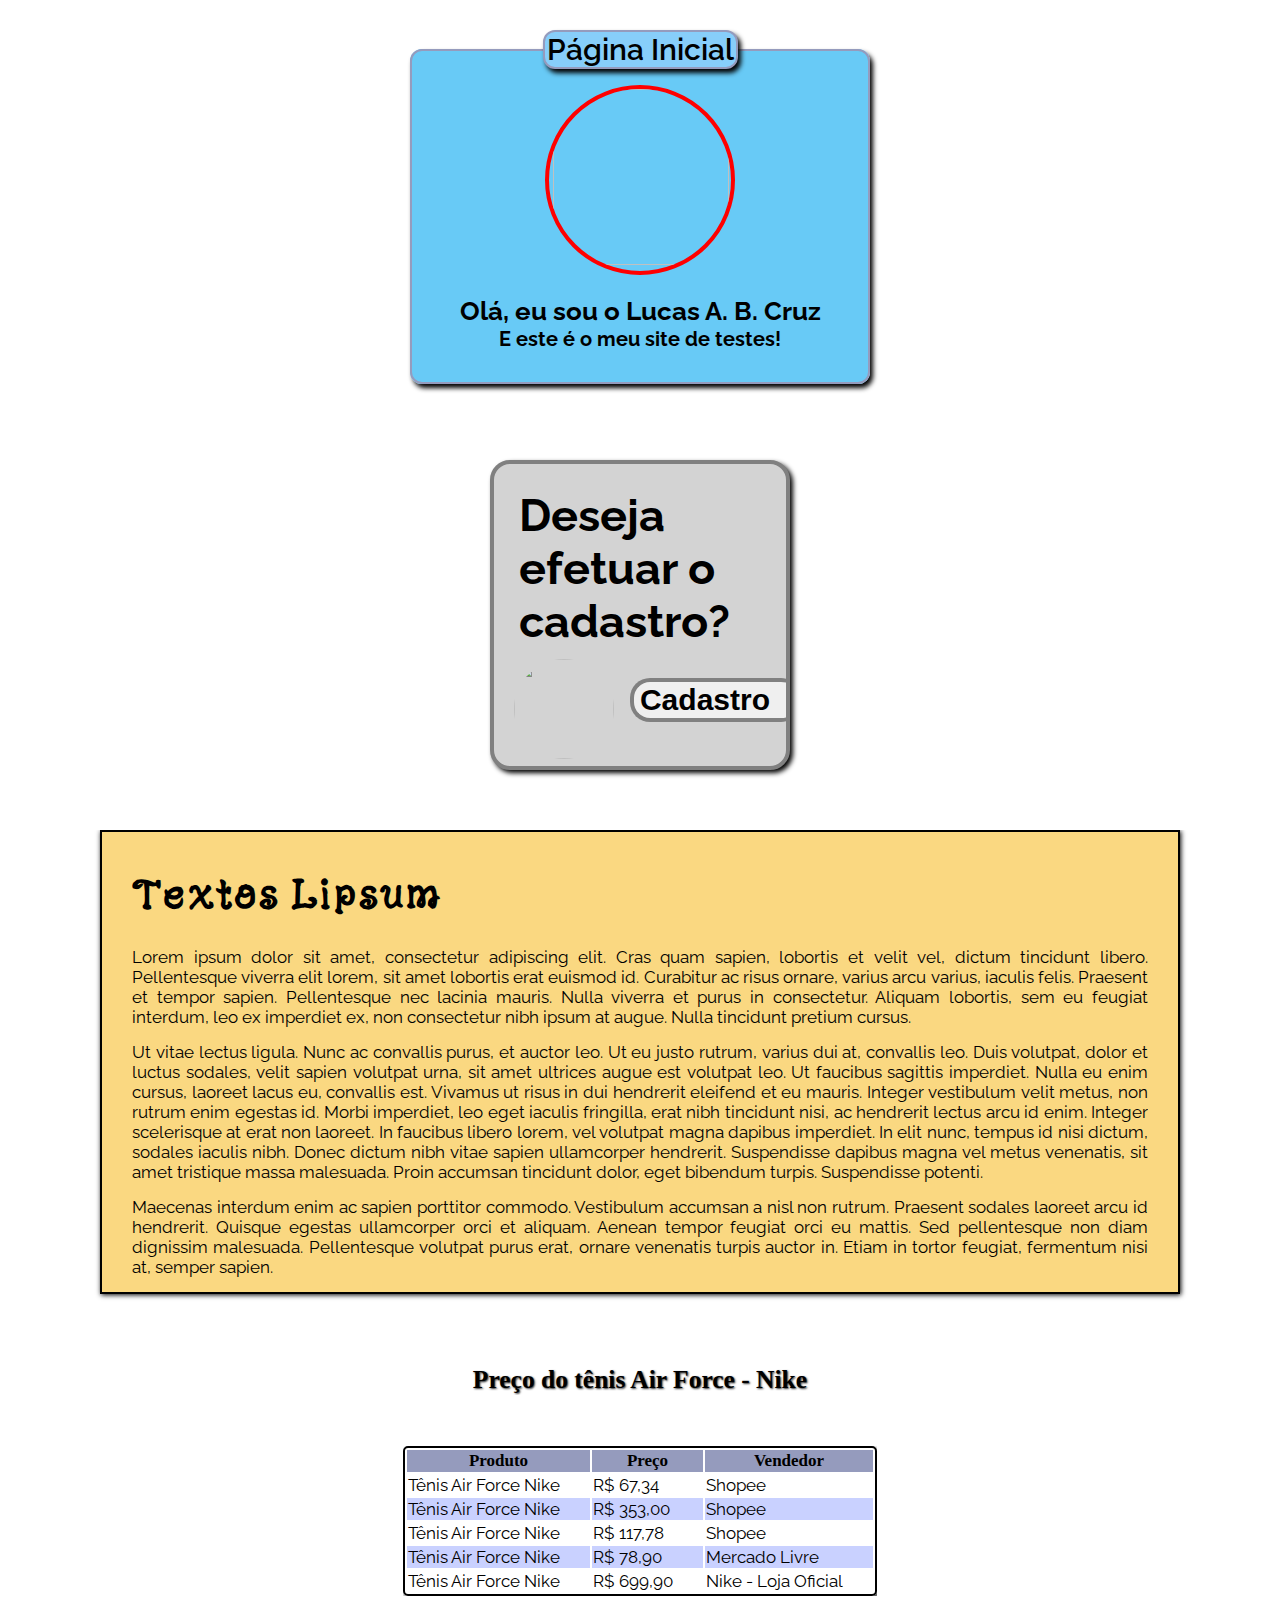
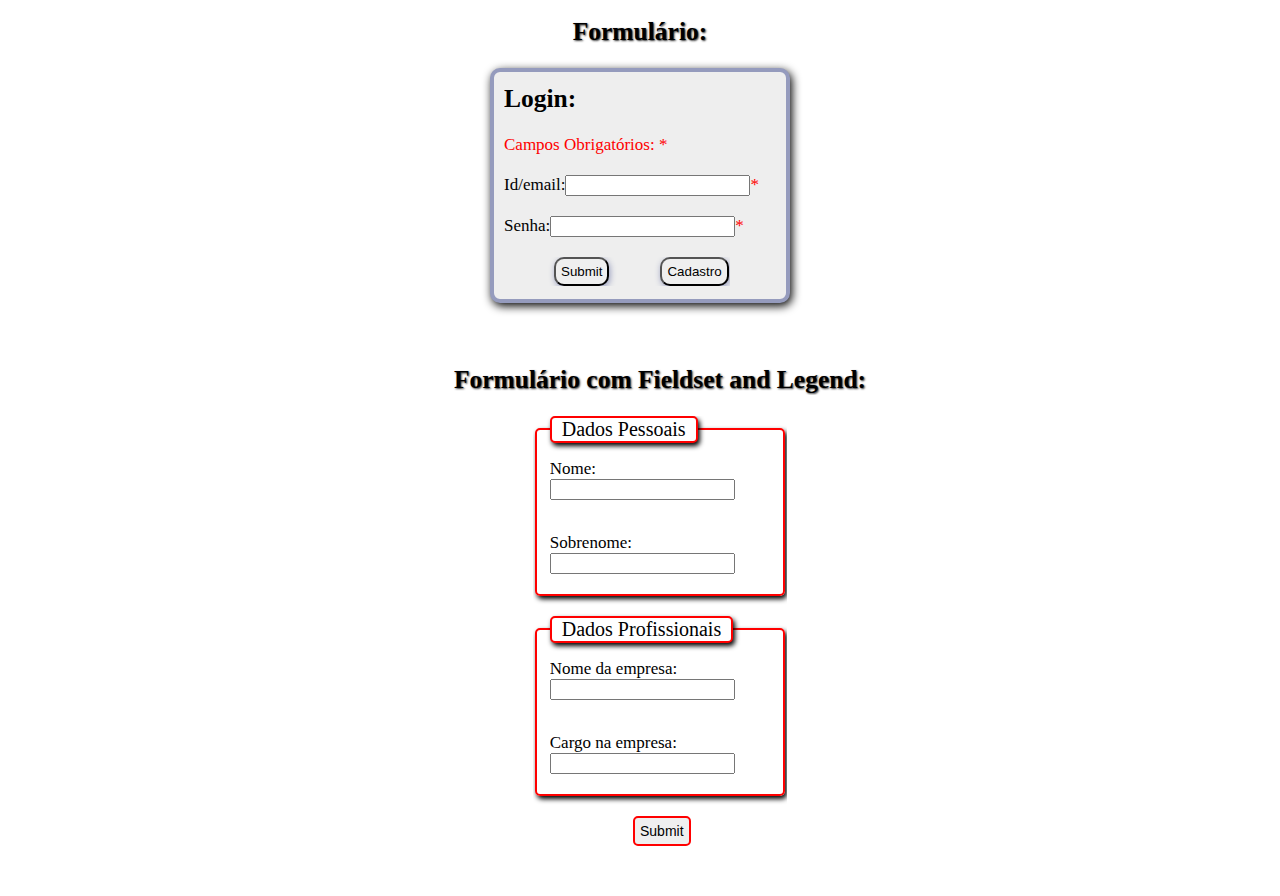
==== index.html @ c2967586 "Add files via upload" ====
<!DOCTYPE html>
<html lang="en">
<head>
    <meta charset="UTF-8">
    <meta http-equiv="X-UA-Compatible" content="IE=edge">
    <meta name="viewport" content="width=device-width, initial-scale=1.0">
    <link rel="stylesheet" href="../assets/css/style.css">
    <title>Página Inicial </title>
</head>
<body>
    <header>
        <div class="header-area">
                <div class="header-avatar">
                    <fieldset>
                        <legend>Página Inicial</legend>
                        <div class="avatar-info-area">
                            <div class="avatar-info">
                                <h5>Redes Sociais:</h5>
                                <p>Twiter: <a href="https://twitter.com/LucasAlexsan1" target="_blank">@lucas.alexsan1</a><br>
                                Insta: <a href="https://www.instagram.com/lucas_alexsander1/" target="_blank">Lucas_Alexsander1</a> <br>
                                Facebook: <a href="https://www.facebook.com/lukas.barbosa.655">Lucas Barbosa</a></p>
                            </div>
                            <div class="avatar-image">
                                <img src="../assets/image/Avatar.png" alt="">
                            </div>
                        </div>
                        <h2>Olá, eu sou o Lucas A. B. Cruz</h2>
                        <h3>E este é o meu site de testes!</h3>
                    </fieldset>
                </div>
        </div>
    </header>

    <section class="page-cadastro-area">
        <div class="page-cadastro">
            <div class="cadastro-info">
                <h1>Deseja efetuar o cadastro?</h1>
                <div class="cadastro-image">
                        <a href="https://github.com/LucasAlexsander" target="_blank"><img src="../assets/image/logo.png" alt=""></a>
                </div>                
                <button><a href="page2.html">Cadastro&nbsp;&nbsp;&nbsp;</a></button>
            </div>
        </div>
    </section>

    <!-- TEXTO LIPSUM-->
    <section>
        <div class="formatacao">
            <div class="texto">
                <h1>Textos Lipsum</h1>
                <p>Lorem ipsum dolor sit amet, consectetur adipiscing elit. Cras quam sapien, lobortis et velit vel, dictum tincidunt libero. Pellentesque viverra elit lorem, sit amet lobortis erat euismod id. Curabitur ac risus ornare, varius arcu varius, iaculis felis. Praesent et tempor sapien. Pellentesque nec lacinia mauris. Nulla viverra et purus in consectetur. Aliquam lobortis, sem eu feugiat interdum, leo ex imperdiet ex, non consectetur nibh ipsum at augue. Nulla tincidunt pretium cursus.</p>
                <p>Ut vitae lectus ligula. Nunc ac convallis purus, et auctor leo. Ut eu justo rutrum, varius dui at, convallis leo. Duis volutpat, dolor et luctus sodales, velit sapien volutpat urna, sit amet ultrices augue est volutpat leo. Ut faucibus sagittis imperdiet. Nulla eu enim cursus, laoreet lacus eu, convallis est. Vivamus ut risus in dui hendrerit eleifend et eu mauris. Integer vestibulum velit metus, non rutrum enim egestas id. Morbi imperdiet, leo eget iaculis fringilla, erat nibh tincidunt nisi, ac hendrerit lectus arcu id enim. Integer scelerisque at erat non laoreet. In faucibus libero lorem, vel volutpat magna dapibus imperdiet. In elit nunc, tempus id nisi dictum, sodales iaculis nibh. Donec dictum nibh vitae sapien ullamcorper hendrerit. Suspendisse dapibus magna vel metus venenatis, sit amet tristique massa malesuada. Proin accumsan tincidunt dolor, eget bibendum turpis. Suspendisse potenti.</p>
                <p>Maecenas interdum enim ac sapien porttitor commodo. Vestibulum accumsan a nisl non rutrum. Praesent sodales laoreet arcu id hendrerit. Quisque egestas ullamcorper orci et aliquam. Aenean tempor feugiat orci eu mattis. Sed pellentesque non diam dignissim malesuada. Pellentesque volutpat purus erat, ornare venenatis turpis auctor in. Etiam in tortor feugiat, fermentum nisi at, semper sapien.</p>
            </div>
        </div>
    </section>

    <!--DADOS DE SAPATOS-->
    <section class="tabela">
        <div class="subtitulo">
            <h2>Preço do tênis Air Force - Nike</h2>
        </div>
        <div class="tabela-area">
            <div class="tabela-dados">
                <table>
                    <thead>
                        <tr>
                            <th>Produto</th>
                            <th>Preço</th>
                            <th>Vendedor</th>
                        </tr>
                    </thead>
                    <tbody>
                        <tr>
                            <td>Tênis Air Force Nike</td>
                            <td>R$ 67,34</td>
                            <td>Shopee</td>
                        </tr>
                        <tr>
                            <td>Tênis Air Force Nike</td>
                            <td>R$ 353,00</td>
                            <td>Shopee</td>
                        </tr>                    <tr>
                            <td>Tênis Air Force Nike</td>
                            <td>R$ 117,78</td>
                            <td>Shopee</td>
                        </tr>
                        <tr>
                            <td>Tênis Air Force Nike</td>
                            <td>R$ 78,90</td>
                            <td>Mercado Livre</td>
                        </tr>
                        <tr>
                            <td>Tênis Air Force Nike</td>
                            <td>R$ 699,90</td>
                            <td>Nike - Loja Oficial</td>
                        </tr>
                    </tbody>
                </table>
            </div>
        </div>
    </section>

    <!--FORMULARIO-->
    <section class="formulario">
        <div class="subtitulo">
            <h2>Formulário:</h2>
        </div>
        <div class="formulario-area">
            <div class="area-login">
                <form action="">
                    <h2>Login:</h2>
                    <span>Campos Obrigatórios: *</span>
                    <br><br>                
                    Id/email:<input type="text" name="login" id="login"><span>*</span>
                    <br><br>                       
                    Senha:<input type="password" id="password" name="password"><span>*</span>
                    <br><br>
                    <div class="submit">
                        <input class="button" type="submit">
                        <a href="page2.html"><button class="button">Cadastro</button></a>
                    </div>                     
                </form>
               </div>
        </div>
    </section>

    <!--FIELSET AND LEGEND-->
    <section class="form-area">
        <h2 class="subtitulo">Formulário com Fieldset and Legend:</h2>
        <div class="form-layout">
            <form action="">
                <fieldset>
                    <legend>Dados Pessoais</legend>
                    <label>
                        Nome: <br>
                        <input type="text" name="name" id="name" required minlength="2">
                    </label><br>
                    <label>
                        Sobrenome: <br>
                        <input type="text" name="lastname" id="lastname" required minlength="2">
                    </label>
                </fieldset>
                <fieldset>
                    <legend>Dados Profissionais</legend>
                    <label>
                        Nome da empresa: <br>
                        <input type="text" name="companyname" id="companyname">
                    </label><br>
                    <label>
                        Cargo na empresa: <br>
                        <input type="text" name="companyjobtitle" id="companyjobtitle">
                    </label>
                </fieldset>
                <input type="submit" name="" id="">
            </form>
        </div>
    </section>
</body>
</html>
---- assets/css/style.css ----
@import url('https://fonts.googleapis.com/css2?family=Raleway:wght@400;600;800&family=Yuji+Mai&display=swap');
* {
    box-sizing: border-box;
    overflow-x: hidden;
}
body {
    font-size: 17px;
    margin: 0;
    padding: 0;    
    font-family: 'Raleway' sans-serif;
}


/*COMEÇO DA PÁGINA*/
.header-area {
    width: 600px;
    height: 500px;
    margin: auto;
}

.header-avatar {
    display: flex;
    flex-direction: column;
    margin: auto;
    width: 500px;
    padding-top: 10px;
}

.header-avatar legend,
.header-avatar fieldset {    
    border: 2px solid #959BBD;
    background-color: #68caf6;    
    box-shadow: 3px 4px 5px black;
    border-radius: 12px;
}
.header-avatar fieldset {
    margin: 20px;
    display: flex;
    flex-direction: column;    
}
.header-avatar legend {
    margin: auto;
    padding: -30px 0px;   
    align-items: center;
    justify-content: center;
    background-color: lightskyblue;    
    font-size: 30px;
    font-family: 'Raleway', sans-serif;
    font-weight: 600;
    margin-bottom: 10px;
}


.avatar-info-area {
    width: 190px;
    height: 190px;
    border: 4px solid red;
    border-radius: 100px;
    display: flex;
    margin: auto;
    justify-content: center;
}
.avatar-info {
    flex-direction: column;
    position: absolute;   
    background: rgba(0, 0, 0, 0.7);
    border-radius: 100px;
    justify-content: center;
    margin-left: 1px;
    width: 182px;
    height: 182px;
    color: white;
    opacity: 0;
    cursor: pointer;
}
.avatar-info h5 {
    margin-left: 5px;
    text-align: center;
    justify-content: center;
    font-size: 19px;
    margin-top: 40px;
    font-family: 'Raleway', sans-serif;
}
.avatar-info p {
    margin-top: -25px;    
    text-align: center;
    margin-left: -2px;
    font-size: 14px;
    color: white;    
    font-family: 'Raleway', sans-serif;
    line-height: 20px;
}
.avatar-image img{
    width: 176px;
    height: 176px;
    margin-left: 1px;
}
.avatar-info-area:hover .avatar-info{
    opacity: 1;
}
.header-avatar h3 {
    margin-top: -20px;
}
.header-avatar h2, h3 {
    text-align: center;
    font-family: 'Raleway', sans-serif;
}
.header-area .avatar-info a {
    color: white;
}


/*PÁGINA DE CADASTRO*/
.page-cadastro-area {
    display: flex;
    flex-direction: column;
    width: 300px;
    height: 310px;
    background-color: lightgrey;
    border: 4px solid grey;
    border-radius: 20px;
    margin: auto;
    margin-bottom: 60px;
    margin-top: -40px;
    box-shadow: 3px 3px 5px black;
}

.cadastro-image img {
    margin-left: 20px ;
    margin-top: -30px;
}

.page-cadastro h1 {
    font-family: 'Raleway', sans-serif;
    font-size: 45px;
    justify-content: center;
    margin: 25px;
    margin-bottom: 0;
}
.cadastro-image {
    display: flex;
    flex-direction: column;
    width: auto;
    height: auto;
    margin-top: 10px;
}
.cadastro-image img {
    width: 100px;
    height: 100px;
    margin-top: 1px;
    float: left;
    border-radius: 50px;
}

.cadastro-info button {
    font-family: 'Relaway', sans-serif;
    font-weight: 600;
    font-size: 30px;
    border: 4px solid grey;
    border-right: none;
    border-radius: 20px;
    margin-top: 30px;
    margin-right: -15px;
    float: right;
}
.cadastro-info button:hover {
    background-color: darkgray;
    font-size: 31px;
}
.cadastro-image {
    display: inline-block;
}

.page-cadastro-area .page-cadastro a {
    text-decoration: none;
    color: black;
}
















/*TEXTO LIPSUM*/

.formatacao {
    display: flex;
    flex-direction: column;  
    background-color: #FAD881;
    border: 2px solid #000;
    box-shadow: 1px 1px 5px black;
    margin: 0px 100px;
    margin-bottom: 10px;
}

.texto {
    margin: 0px 30px;
}

h1 {
    font-family: 'Yuji Mai', serif;
    font-size: 40px;    
    margin-top: 30px;
}

p {
    font-family: 'Raleway', sans-serif;
    font-size: 17px;
    text-align: justify;
    margin-top: 3px;
    margin-bottom: 15px;
    color: black;
}

.subtitulo {
    text-align: center;
    font-family: 'Yuji Mai' serif;
    text-shadow: 1px 1px 2px #333;
}


/*TABELA*/
.tabela {
    margin-top: 40px;
}
.tabela-area {
    display: flex;
    margin-top: 30px;
    justify-content: center; /*Alinhas horizontalmente*/
}
.tabela-area td {
    padding-right: 30px;
}

td {
    font-family: 'Raleway', sans-serif;
}
table {
    border: 2px solid #000;
    border-radius: 5px;
    box-shadow: 2px 3px 5px #333;
}
thead th{
    background-color: #959BBD;
}
tbody tr:nth-child(even) {
    background-color: #C9D1FF;
}


/*FORMULARIO*/
.formulario {
    display: grid;
    justify-content: center;
}

.formulario-area {
    width: 300px;
    height: 235px;
    background-color: #eee;
    border: 1px solid #999;
    box-shadow: 2px 3px 10px black;
    margin-bottom: 40px;    
    border: 4px solid #959BBD;
    border-radius: 10px;
}

.area-login {
    grid-template-columns: repeat(2, 1fr);
    margin: 10px;
    margin-top: -10px;
}

.area-login form .submit {
    display: flex;
}
.area-login form .button {
    margin-left: 50px;
    margin-right: 1px;
    justify-content: center;
    cursor: pointer;
    padding: 5px;
    border-radius: 10px;
    box-shadow: 1px 2px 6px #959BBD;
}

.area-login span {
    color: red;
}



/*FIELDSET AND LEGEND*/
.form-area {
    margin-left: 40px;
}
.form-layout {
    display: flex;
    flex-wrap: wrap;
    justify-content: center;
}
.form-area fieldset {
    border: 2px solid red;
    width: 250px;
    height:180px;
    margin-bottom: 20px;
    border-radius: 5px;
}
.form-area legend {
    border: 2px solid red;
    border-radius: 5px;
    padding: 0px 10px;
    font-size: 20px;
    background-color: white;
}
.form-area legend, fieldset {
    box-shadow: 2px 3px 5px black;
}
.form-area fieldset label {
    display: block;
    margin-bottom: 3px;
    margin-top: 10px;
}
.form-area input[type=submit] {
    padding: 5px;
    font-size: 14px;
    border: 2px solid red;
    border-radius: 5px;
    margin-left: 100px;
    margin-bottom: 50px;
}
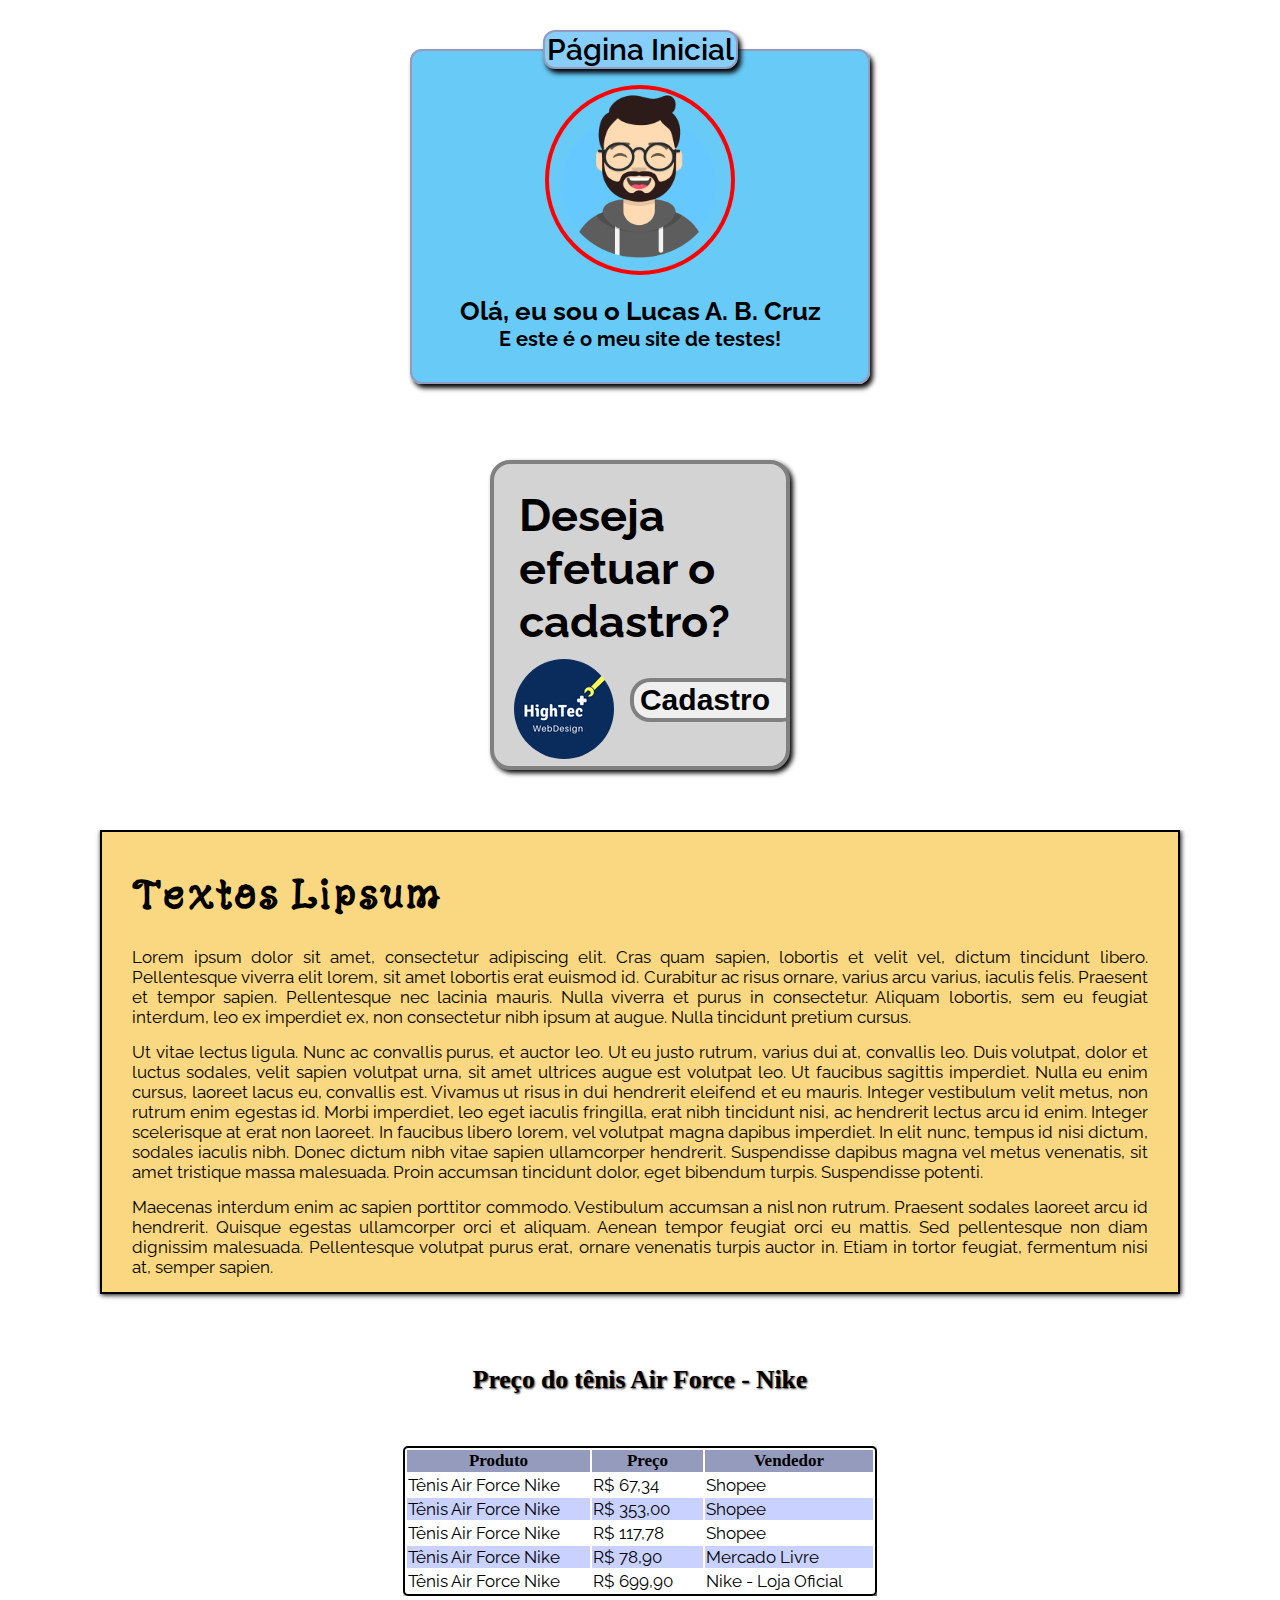
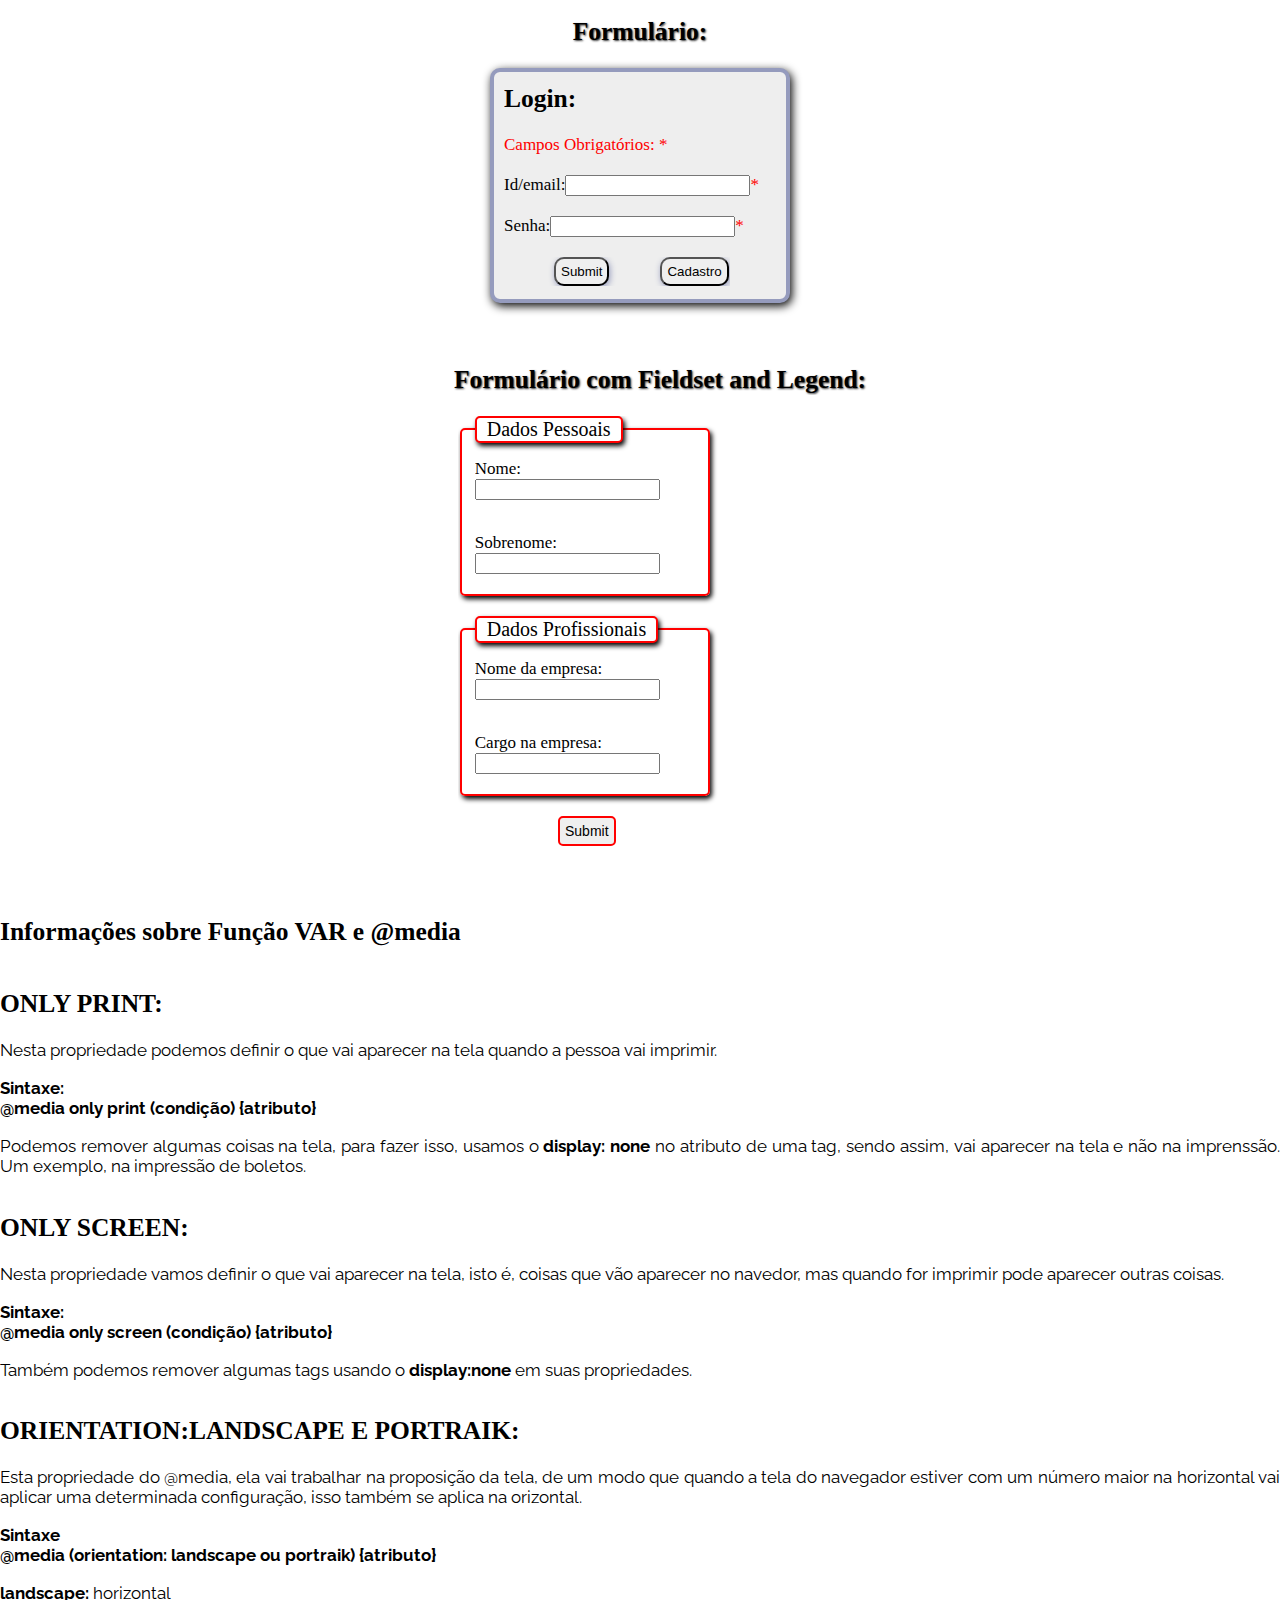
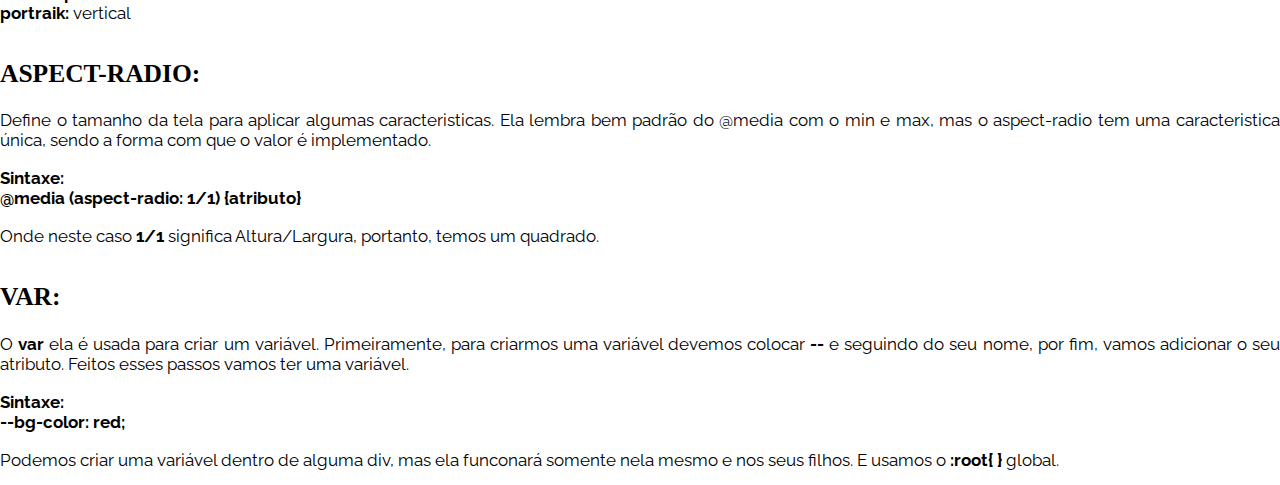
==== commit 0b0d971a: "Add files via upload" ====
--- a/index.html
+++ b/index.html
@@ -4,7 +4,7 @@
     <meta charset="UTF-8">
     <meta http-equiv="X-UA-Compatible" content="IE=edge">
     <meta name="viewport" content="width=device-width, initial-scale=1.0">
-    <link rel="stylesheet" href="../assets/css/style.css">
+    <link rel="stylesheet" href="assets/css/style.css">
     <title>Página Inicial </title>
 </head>
 <body>
@@ -21,7 +21,7 @@
                                 Facebook: <a href="https://www.facebook.com/lukas.barbosa.655">Lucas Barbosa</a></p>
                             </div>
                             <div class="avatar-image">
-                                <img src="../assets/image/Avatar.png" alt="">
+                                <img src="assets/image/Avatar.png" alt="">
                             </div>
                         </div>
                         <h2>Olá, eu sou o Lucas A. B. Cruz</h2>
@@ -36,7 +36,7 @@
             <div class="cadastro-info">
                 <h1>Deseja efetuar o cadastro?</h1>
                 <div class="cadastro-image">
-                        <a href="https://github.com/LucasAlexsander" target="_blank"><img src="../assets/image/logo.png" alt=""></a>
+                        <a href="https://github.com/LucasAlexsander" target="_blank"><img src="assets/image/logo.png" alt=""></a>
                 </div>                
                 <button><a href="page2.html">Cadastro&nbsp;&nbsp;&nbsp;</a></button>
             </div>
@@ -130,7 +130,7 @@
         <h2 class="subtitulo">Formulário com Fieldset and Legend:</h2>
         <div class="form-layout">
             <form action="">
-                <fieldset>
+                <fieldset style="float: left;">
                     <legend>Dados Pessoais</legend>
                     <label>
                         Nome: <br>
@@ -141,7 +141,7 @@
                         <input type="text" name="lastname" id="lastname" required minlength="2">
                     </label>
                 </fieldset>
-                <fieldset>
+                <fieldset style="margin-right: -100px;">
                     <legend>Dados Profissionais</legend>
                     <label>
                         Nome da empresa: <br>
@@ -156,5 +156,65 @@
             </form>
         </div>
     </section>
+
+    <!--FUNÇÃO VAR E @MEDIA-->
+    <section class="function-area-geral">
+        <div class="title">
+            <h2>Informações sobre Função VAR e @media</h2>
+        </div>
+        <div class="function-area">
+            <div class="print">
+                <h2>ONLY PRINT:</h2>
+                <p style="margin-top: 10px;">Nesta propriedade podemos definir o que vai aparecer na tela quando a pessoa vai imprimir.</p>
+                    <div class="formatacao1">
+                        <p><strong>Sintaxe:<br>
+                            @media only print (condição) {atributo}</strong></p>
+                    </div>
+                   <p>Podemos remover algumas coisas na tela, para fazer isso, usamos o <strong>display: none</strong> no atributo de uma tag, sendo assim, vai aparecer na tela e não na imprenssão. Um exemplo, na impressão de boletos.</p>
+            </div>
+
+            <div class="screen">
+                <h2>ONLY SCREEN:</h2>
+                <p style="margin-top: 10px;">Nesta propriedade vamos definir o que vai aparecer na tela, isto é, coisas que vão aparecer no navedor, mas quando for imprimir pode aparecer outras coisas.</p>
+                <div class="formatacao1">
+                    <p><strong>Sintaxe:<br>
+                    @media only screen (condição) {atributo}</strong></p>
+                </div>
+                <p>Também podemos remover algumas tags usando o <strong>display:none</strong> em suas propriedades.</p>
+
+            </div>
+
+            <div class="landscape">
+                <h2>ORIENTATION:LANDSCAPE E PORTRAIK:</h2>
+                <p style="margin-top: 10px;">Esta propriedade do @media, ela vai trabalhar na proposição da tela, de um modo que quando a tela do navegador estiver com um número maior na horizontal vai aplicar uma determinada configuração, isso também se aplica na orizontal.</p>
+                <div class="formatacao1">
+                    <p><strong>Sintaxe<br>
+                    @media (orientation: landscape ou portraik) {atributo}</strong></p>
+                </div>
+                <p><strong>landscape:</strong> horizontal <br>
+                <strong>portraik:</strong> vertical</p>
+            </div>
+
+            <div class="aspect">
+                <h2>ASPECT-RADIO:</h2>
+                <p style="margin-top: 10px;">Define o tamanho da tela para aplicar algumas caracteristicas. Ela lembra bem padrão do @media com o min e max, mas o aspect-radio tem uma caracteristica única, sendo a forma com que o valor é implementado.</p>
+                <div class="formatacao1">
+                    <p><strong>Sintaxe: <br>
+                    @media (aspect-radio: 1/1) {atributo}</strong></p>
+                </div>
+                <p>Onde neste caso <strong>1/1</strong> significa Altura/Largura, portanto, temos um quadrado.</p>
+            </div>
+
+            <div class="var">
+                <h2>VAR:</h2>
+                <p style="margin-top: 10px;">O <strong>var</strong> ela é usada para criar um variável. Primeiramente, para criarmos uma variável devemos colocar <strong>--</strong> e seguindo do seu nome, por fim, vamos adicionar o seu atributo. Feitos esses passos vamos ter uma variável.</p>
+                <div class="formatacao1">
+                    <p><strong>Sintaxe: <br>
+                    --bg-color: red;</strong></p>
+                </div>
+                <p>Podemos criar uma variável dentro de alguma div, mas ela funconará somente nela mesmo e nos seus filhos. E usamos o <strong>:root{ }</strong> global.</p>
+            </div>
+        </div>
+    </section>
 </body>
 </html>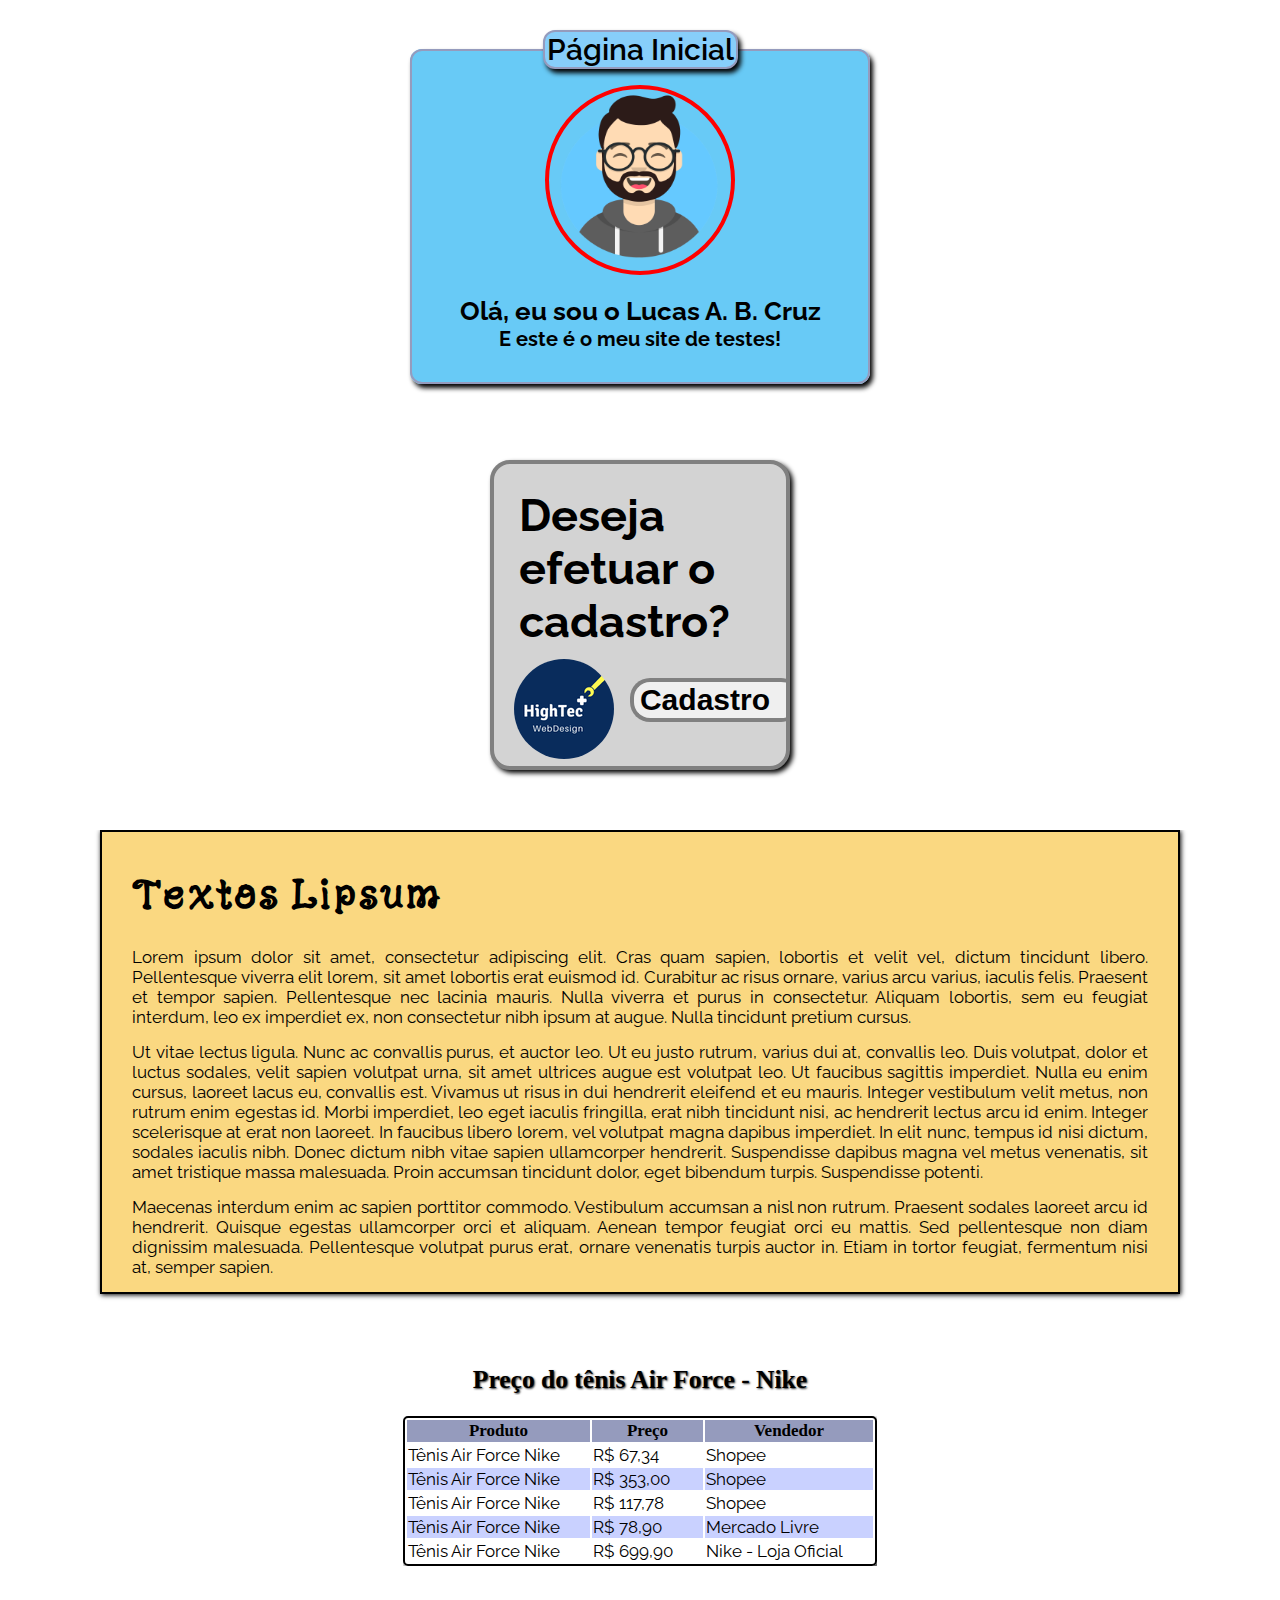
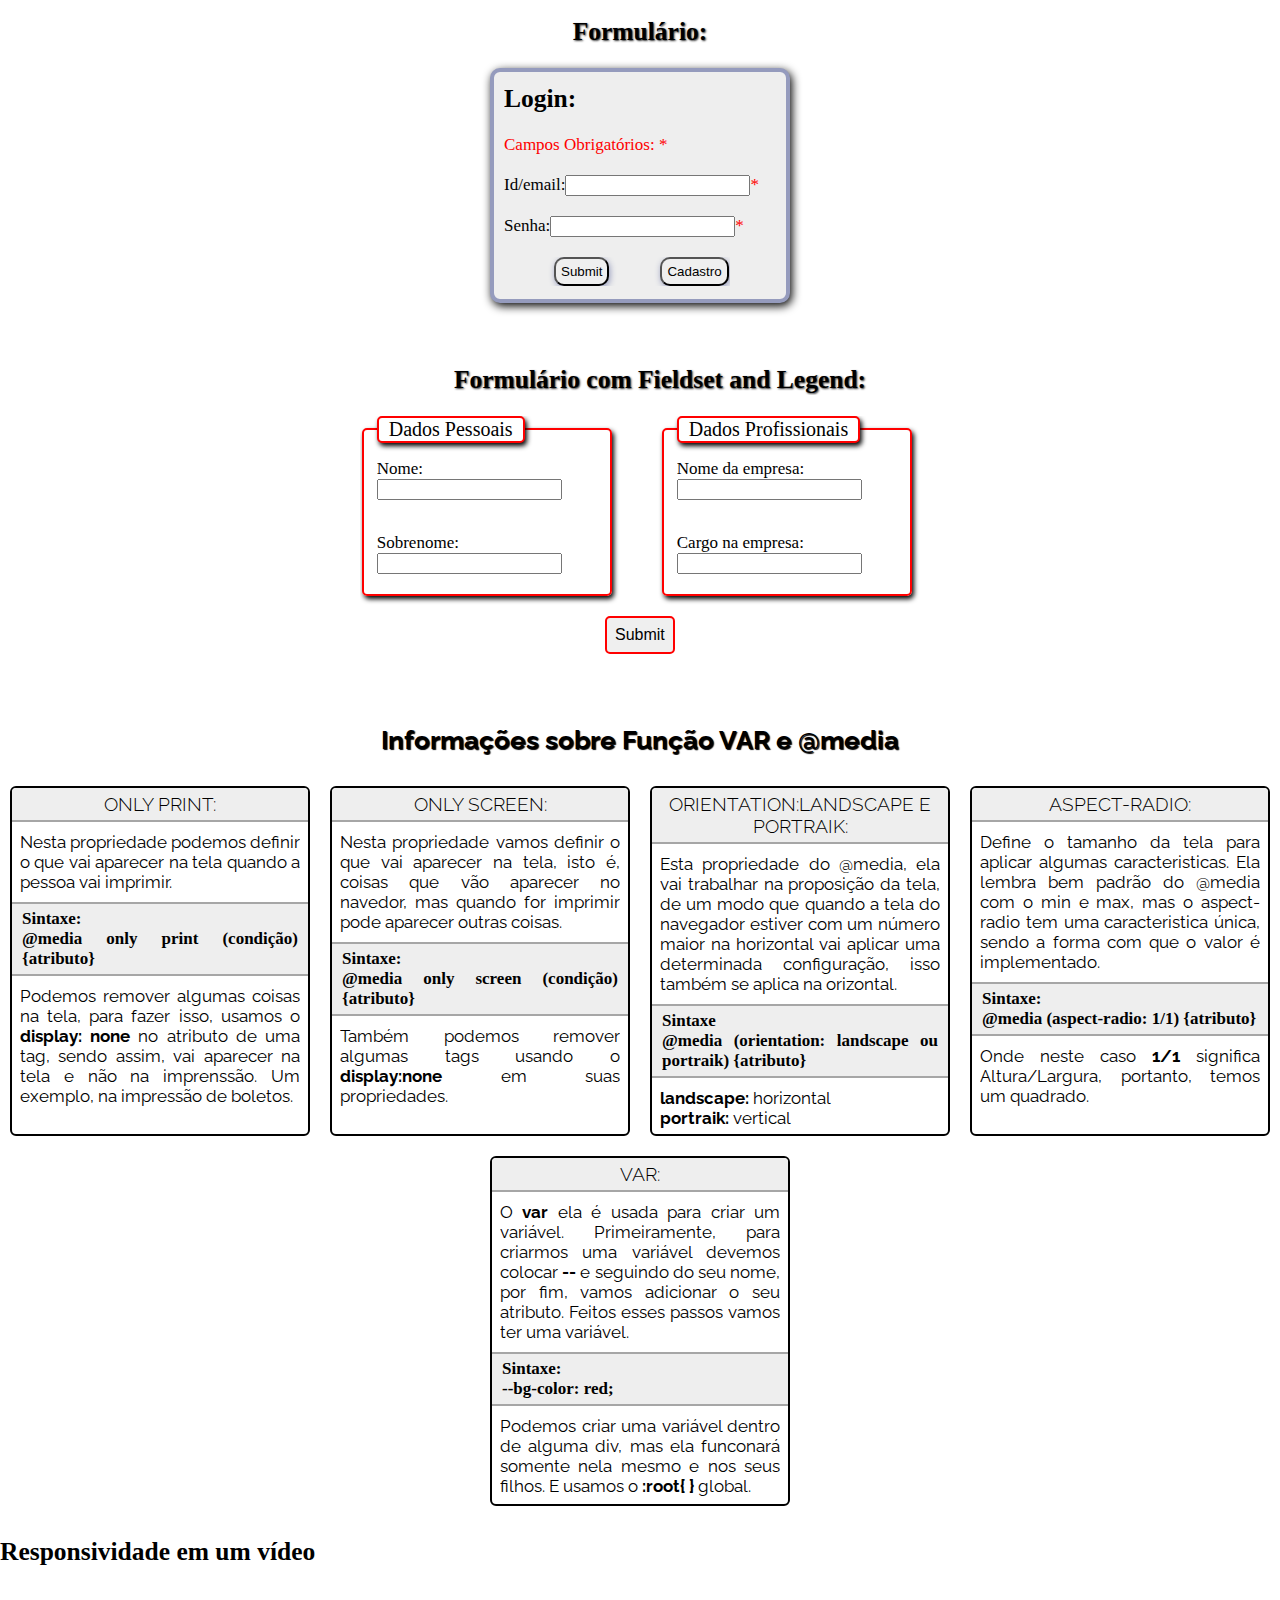
==== commit b1303e03: "Iframe" ====
--- a/index.html
+++ b/index.html
@@ -216,5 +216,15 @@
             </div>
         </div>
     </section>
+
+    <!--VIDEO-->
+    <section>
+        <div class="formatacao1"><h2>Responsividade em um vídeo</h2></div>
+        <div class="video">
+            <div class="video-area">
+                <iframe src="https://www.youtube.com/watch?v=r_9Kf0D5BTs&ab_channel=FueledByRamen" frameborder="0"></iframe>
+            </div>
+        </div>
+    </section>
 </body>
 </html>--- a/assets/css/style.css
+++ b/assets/css/style.css
@@ -1,8 +1,18 @@
 @import url('https://fonts.googleapis.com/css2?family=Raleway:wght@400;600;800&family=Yuji+Mai&display=swap');
+/*DEFINIÇÕES GLOBAIS*/
 * {
     box-sizing: border-box;
     overflow-x: hidden;
 }
+
+/*VARIÁVEIS*/
+:root {
+    --font-color: black;
+    --font-text: 'Raleway', sans-serif;
+    --font-title: 'Yuji Mai', serif;
+}
+
+/*DEFINIÇÃO DO BODY*/
 body {
     font-size: 17px;
     margin: 0;
@@ -178,19 +188,6 @@
 
 
 
-
-
-
-
-
-
-
-
-
-
-
-
-
 /*TEXTO LIPSUM*/
 
 .formatacao {
@@ -222,20 +219,22 @@
     color: black;
 }
 
+
+
+/*TABELA - DADOS DE SAPATOS*/
+.tabela {
+    margin-top: 40px;
+    margin-bottom: 30px;
+}
+
 .subtitulo {
     text-align: center;
     font-family: 'Yuji Mai' serif;
     text-shadow: 1px 1px 2px #333;
 }
 
-
-/*TABELA*/
-.tabela {
-    margin-top: 40px;
-}
 .tabela-area {
     display: flex;
-    margin-top: 30px;
     justify-content: center; /*Alinhas horizontalmente*/
 }
 .tabela-area td {
@@ -305,9 +304,11 @@
     margin-left: 40px;
 }
 .form-layout {
-    display: flex;
-    flex-wrap: wrap;
-    justify-content: center;
+    width: auto;
+    display: flex;
+    flex-direction: row;
+    justify-content: center;
+    margin: 0px 100px;
 }
 .form-area fieldset {
     border: 2px solid red;
@@ -315,6 +316,11 @@
     height:180px;
     margin-bottom: 20px;
     border-radius: 5px;
+    margin-right: 50px;
+    justify-content: center;
+}
+.form-layout form {
+    width: 600px;
 }
 .form-area legend {
     border: 2px solid red;
@@ -332,12 +338,217 @@
     margin-top: 10px;
 }
 .form-area input[type=submit] {
-    padding: 5px;
-    font-size: 14px;
+    padding: 8px;
+    font-size: 16px;
     border: 2px solid red;
     border-radius: 5px;
-    margin-left: 100px;
+    margin-left: 245px;
     margin-bottom: 50px;
 }
 
 
+/*FUNÇÃO VAR E @MEDIA*/
+.function-area-geral {
+    width: auto;
+    height: auto;
+}
+.function-area-geral .title h2 {
+    font-family: var(--font-text);
+    text-align: center;
+    text-shadow: 1px 1px 1px black;
+}
+.function-area {
+    display: flex;
+    flex-wrap: wrap;
+    justify-content: center;
+}
+.function-area .print,
+.function-area .screen,
+.function-area .landscape,
+.function-area .aspect,
+.function-area .var {
+    width: 300px;
+    height: 350px;
+    background-color: white;
+    margin: 10px;
+    text-align: center;
+    border: 2px solid black;
+    border-radius: 6px;
+}
+.function-area h2 {
+    font-size: 19px;
+    font-family: var(--font-text);
+    font-weight: 300;
+    border-bottom: 2px solid rgba(0, 0, 0, 0.3);
+    margin: 0;
+    padding-top: 5px;
+    padding-bottom: 5px;
+    background-color: #eee;
+}
+.function-area p {
+    margin: 0px 8px;
+}
+
+.function-area .formatacao1 {
+    width: auto;
+    height: auto;
+    padding: 5px 2px;
+    border-bottom: 2px solid rgba(0, 0, 0, 0.3);
+    border-top: 2px solid rgba(0, 0, 0, 0.3);
+    background-color: #eee;
+    margin: 10px 0px;
+}
+.function-area .formatacao1 p {
+    font-family: 'Times New Roman', Times, serif;
+    font-size: 17px;
+}
+
+
+
+
+
+
+
+
+
+
+
+
+
+
+
+
+
+
+
+/*RESPONSIVIDADE*/
+@media (max-width: 600px) {
+    /*GERAL*/
+    body {
+        background-color: lightgrey;
+    }
+    /*AVATAR ÁREA*/
+    .header-area {
+        width: 300px;
+        height: 290px;
+        margin-bottom: 55px;
+    }
+    .header-avatar {
+        width: inherit;
+        height: inherit;
+        padding-top: 10px;
+    }
+    .header-avatar fieldset {
+        margin: 3px;
+    }
+    .header-avatar legend {
+        padding: 3px 20px;   
+        font-size: 20px;
+        font-weight: 600;
+        margin-bottom: 10px;
+    }       
+    .avatar-info-area {
+        width: auto;
+        height: 90px;
+        margin: 0;
+    }
+    .avatar-info {
+        margin-left: 83px;
+        width: 182px;
+        height: inherit;
+        opacity: 1;
+        background-color: rgba(0, 0, 0, 0);
+        color: black;
+        position: absolute;
+        padding-left: 20px;
+    }
+    .avatar-info h5 {
+        margin-left: -5px;
+        font-size: 14px;
+        margin-top: 1px;
+    }
+    .avatar-info p {
+        margin-top: -25px;
+        margin-left: -30px;
+        font-size: 12px;
+        font-weight: 600;
+        color: white;    
+        font-family: 'Raleway', sans-serif;
+        line-height: 20px;
+        color: black;
+    }
+    .header-area .avatar-info a {
+        color: black;
+    }
+    .avatar-image {    
+        margin-left: -155px;
+        float: left;
+    }
+    .avatar-image img{
+        width: 73px;
+        height: 73px;
+        margin-top: 4px;
+    }
+    .header-avatar h2 {
+        font-size: 23px;
+    }
+    .header-avatar h3 {
+        margin-top: -20px;
+        font-size: 16px;
+    }
+
+
+    /*TEXTO LIPSUM*/
+    .formatacao {
+        margin: 0px 10px;
+        margin-bottom: 10px;
+    }
+    
+    .formatacao .texto {
+        margin: 0px 15px;
+    }
+    
+    .formatacao .texto h1 {
+        font-size: 30px;    
+        margin-top: 25px;
+    }
+    
+    .formatacao .texto p {
+        font-size: 14px;
+        margin-top: 2px;
+        margin-bottom: 10px;
+    } 
+
+    /*DADOS DE SAPATO*/
+    .tabela {
+        margin-top: 10px;
+    }
+    .tabela-area {
+        margin-top: 0;
+    }
+    .tabela-dados {
+        margin: 0px 10px;
+    }
+
+    table {
+        border: 2px solid #000;
+        border-radius: 5px;
+        box-shadow: 2px 3px 5px #333;
+    }
+
+    /*FIELDSET AND LEGEND*/
+    .form-area {
+        margin: 0px 10px;
+        margin-left: -2px;
+    }
+    .form-layout {        
+        margin-right: -10px;
+    }       
+    .form-area input[type=submit] {
+        margin-left: 85px;
+    }
+    .form-area fieldset {
+        background-color: #eee;
+    }
+
+}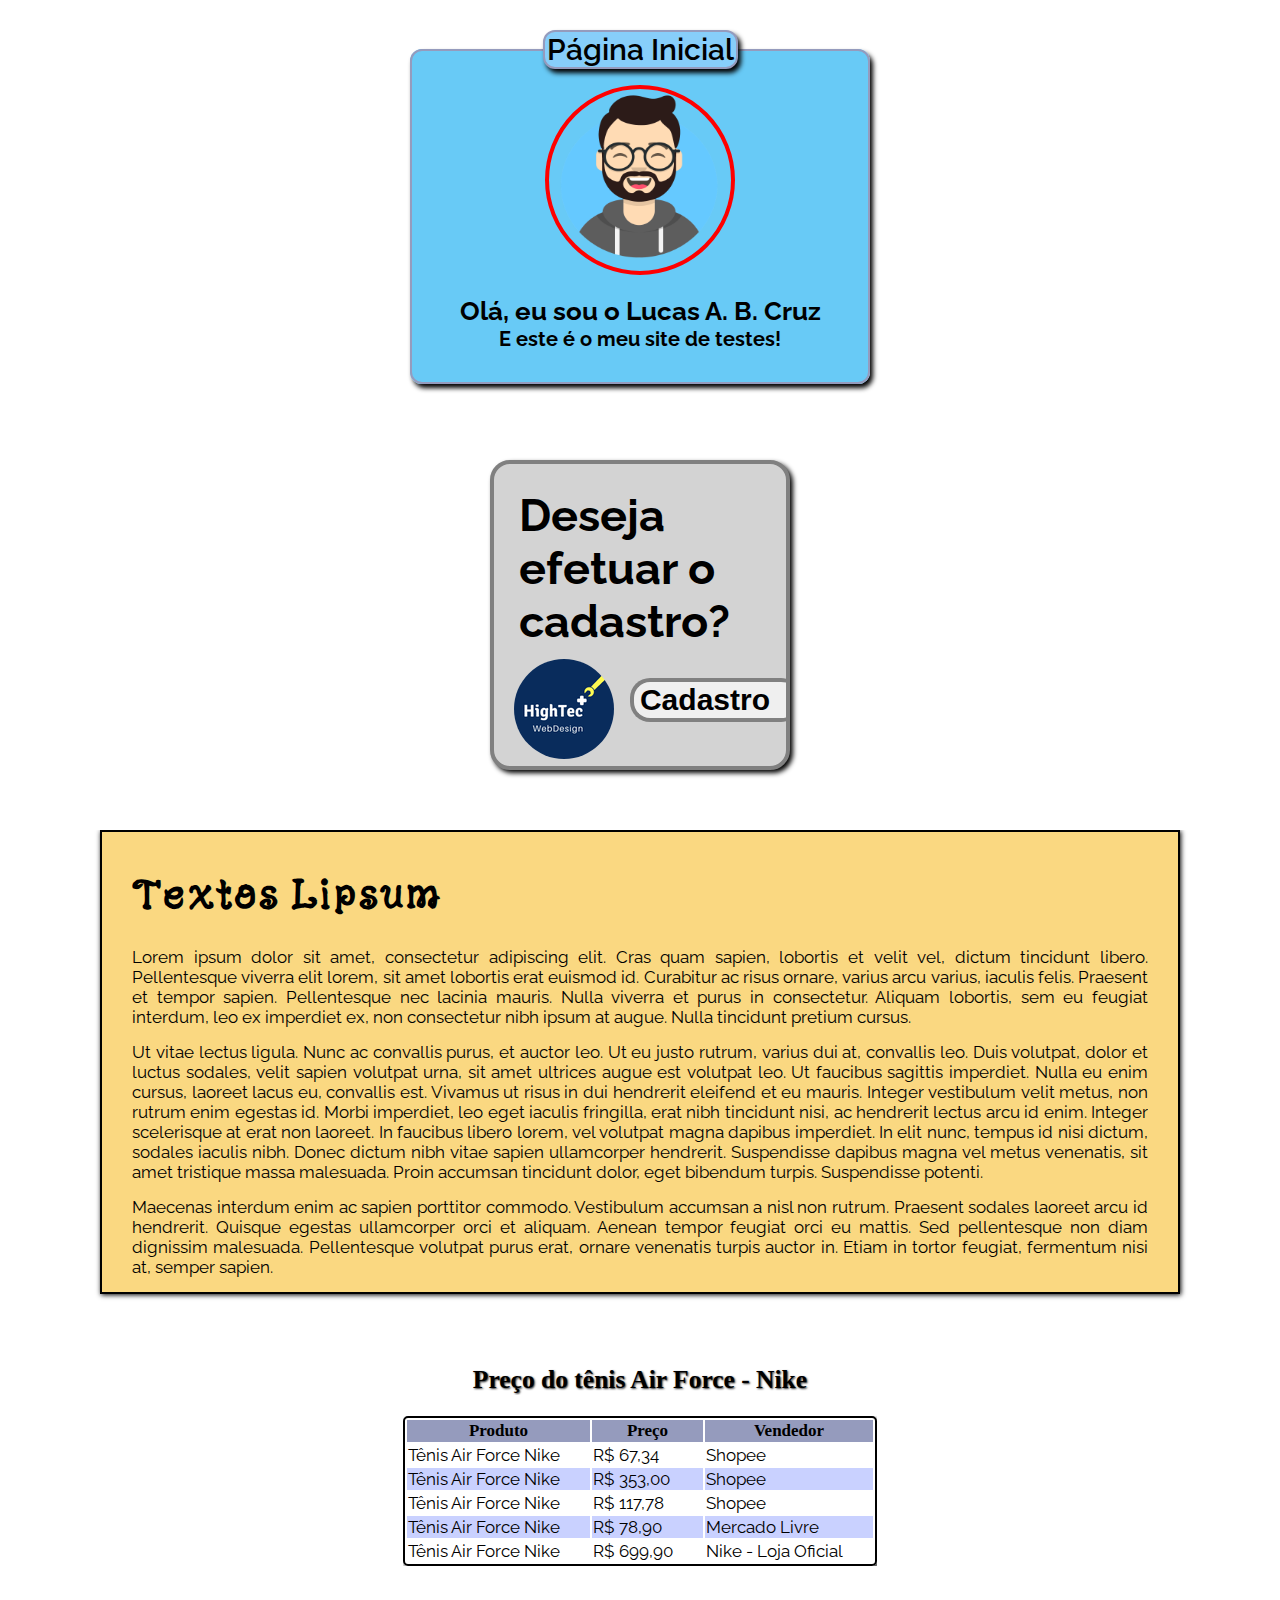
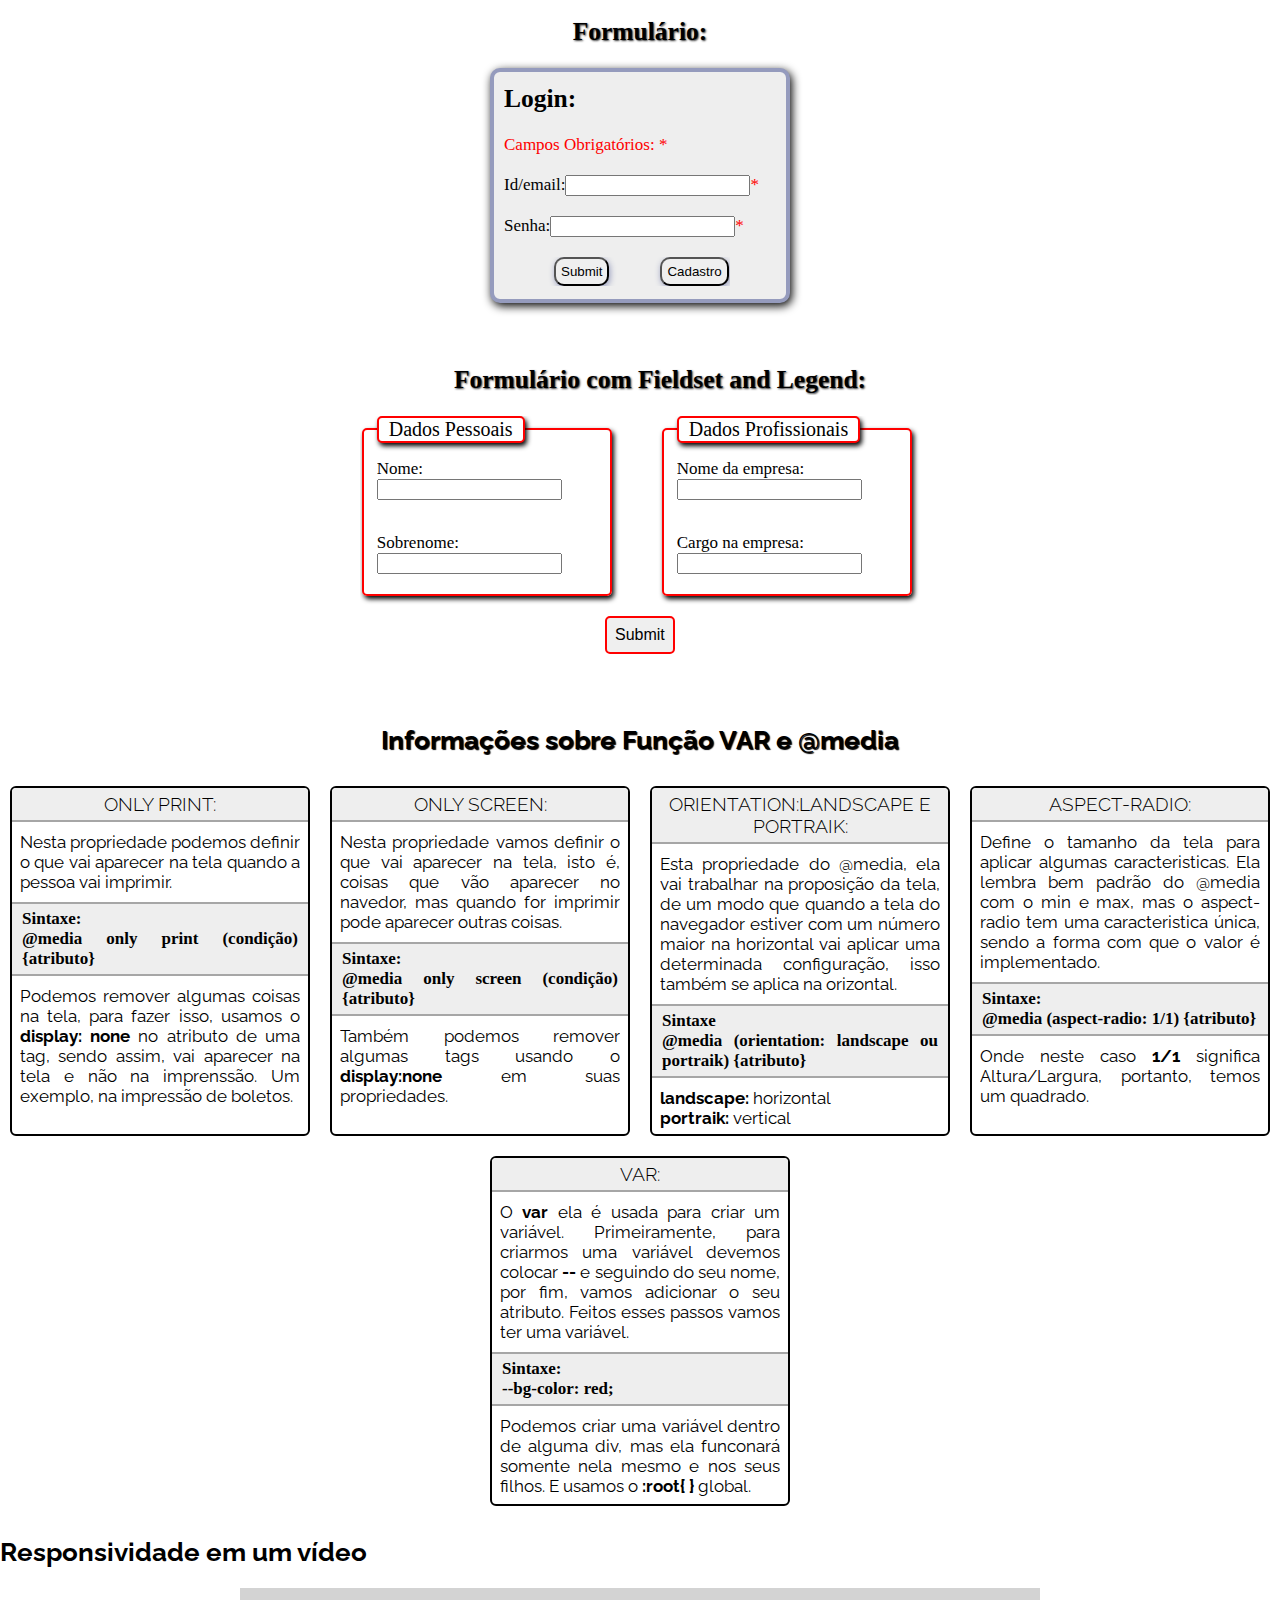
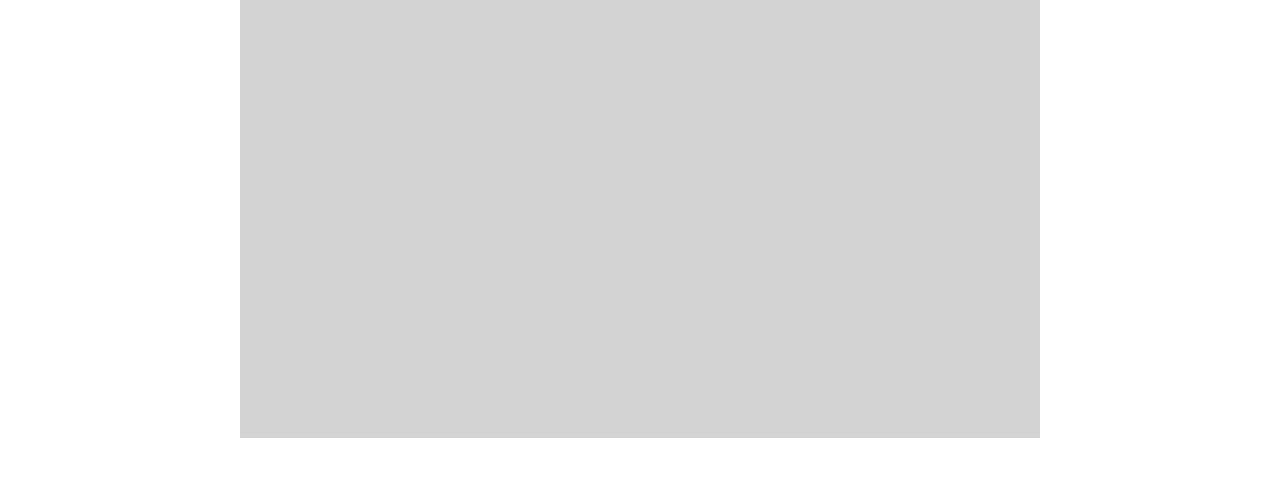
==== commit caa2e71f: "Update index.html" ====
--- a/index.html
+++ b/index.html
@@ -218,7 +218,7 @@
     </section>
 
     <!--VIDEO-->
-    <section>
+    <section class="framework-video">
         <div class="formatacao1"><h2>Responsividade em um vídeo</h2></div>
         <div class="video">
             <div class="video-area">
@@ -227,4 +227,4 @@
         </div>
     </section>
 </body>
-</html>+</html>
--- a/assets/css/style.css
+++ b/assets/css/style.css
@@ -404,7 +404,31 @@
 }
 
 
-
+/*VIDEO*/
+.framework-video .formatacao1 { 
+    font-family: var(--font-text);
+}
+.video {
+    width: 100%;
+    max-width: 800px;
+    margin: auto;
+    margin-bottom: 50px;
+}
+.video-area {
+    position: relative;
+    height: 0px;
+    background-color: lightgrey;
+    padding: 0px 0px 56.25%;
+}
+.video-area iframe {
+    position: absolute;
+    top: 0px;
+    left: 0px;
+    bottom: 0px;
+    border: 0px;
+    width: 100%;
+    height: 100%;
+}
 
 
 
@@ -551,4 +575,4 @@
         background-color: #eee;
     }
 
-}+}
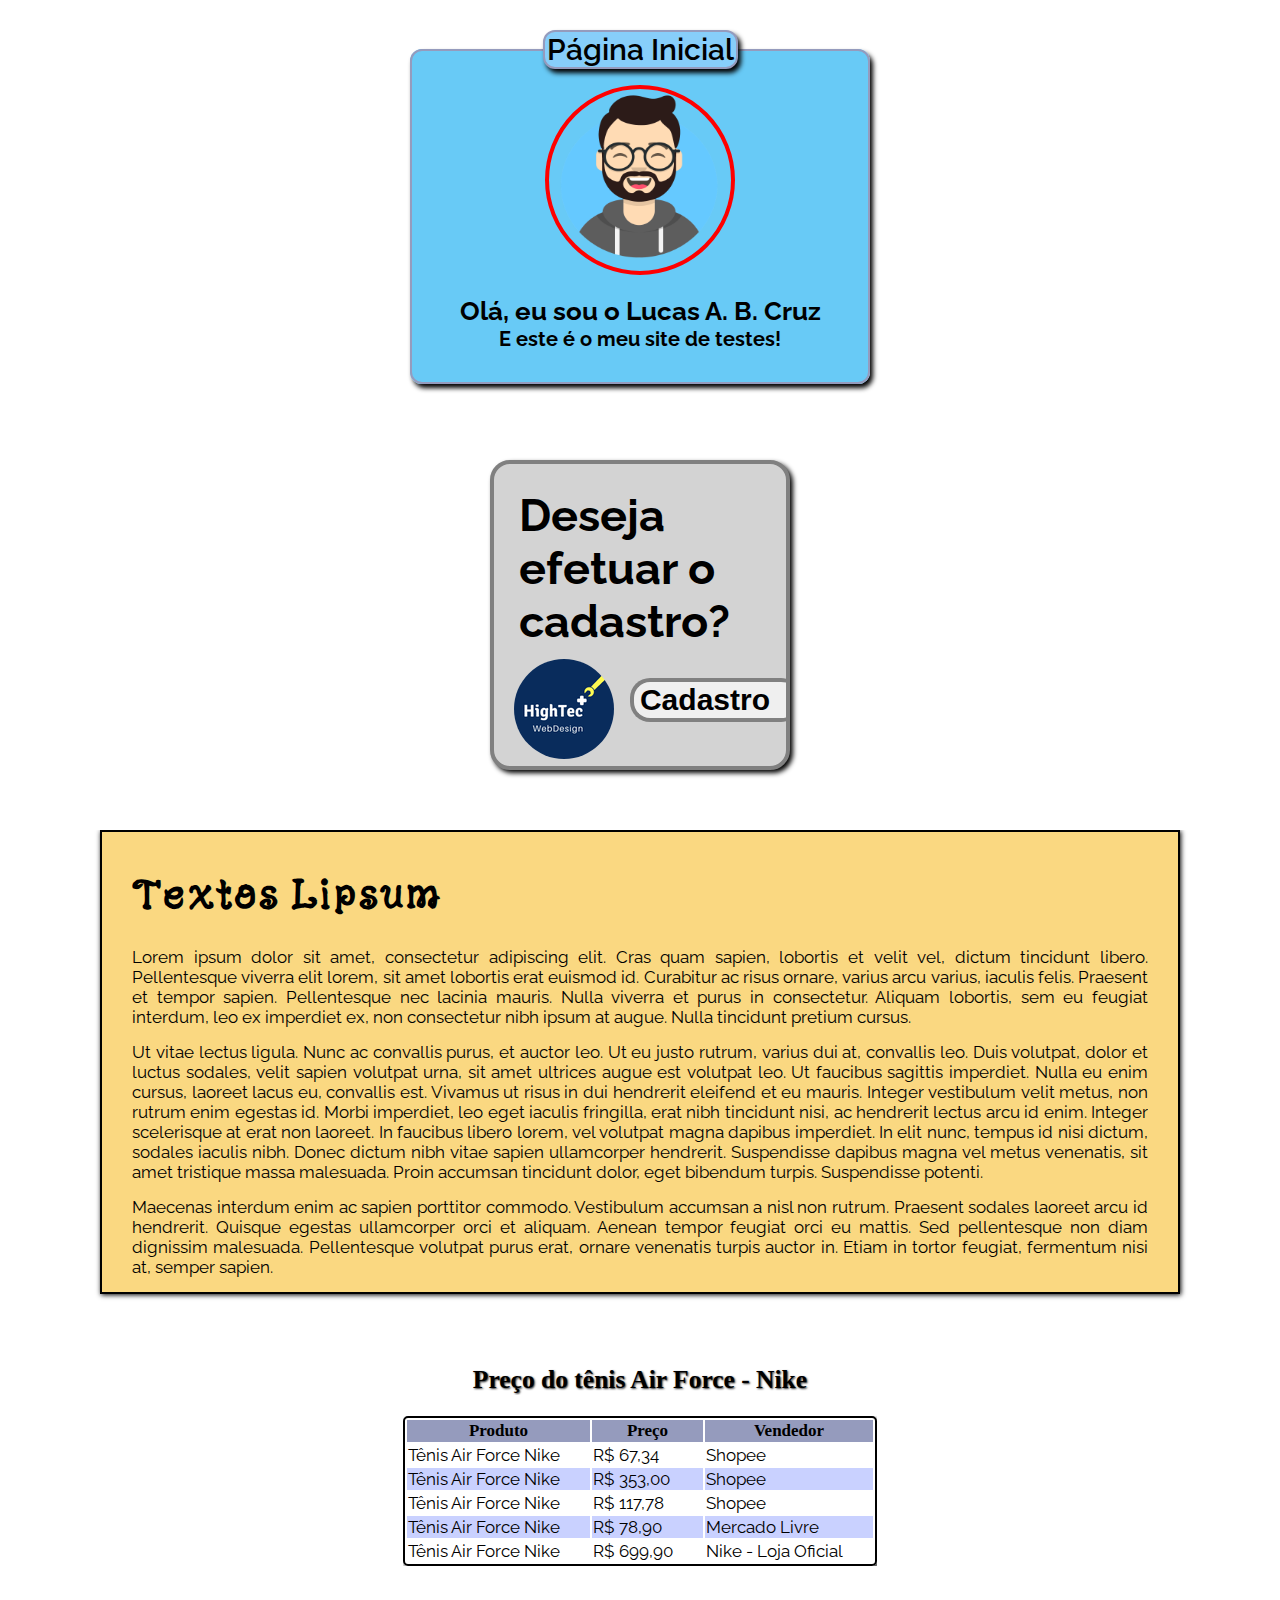
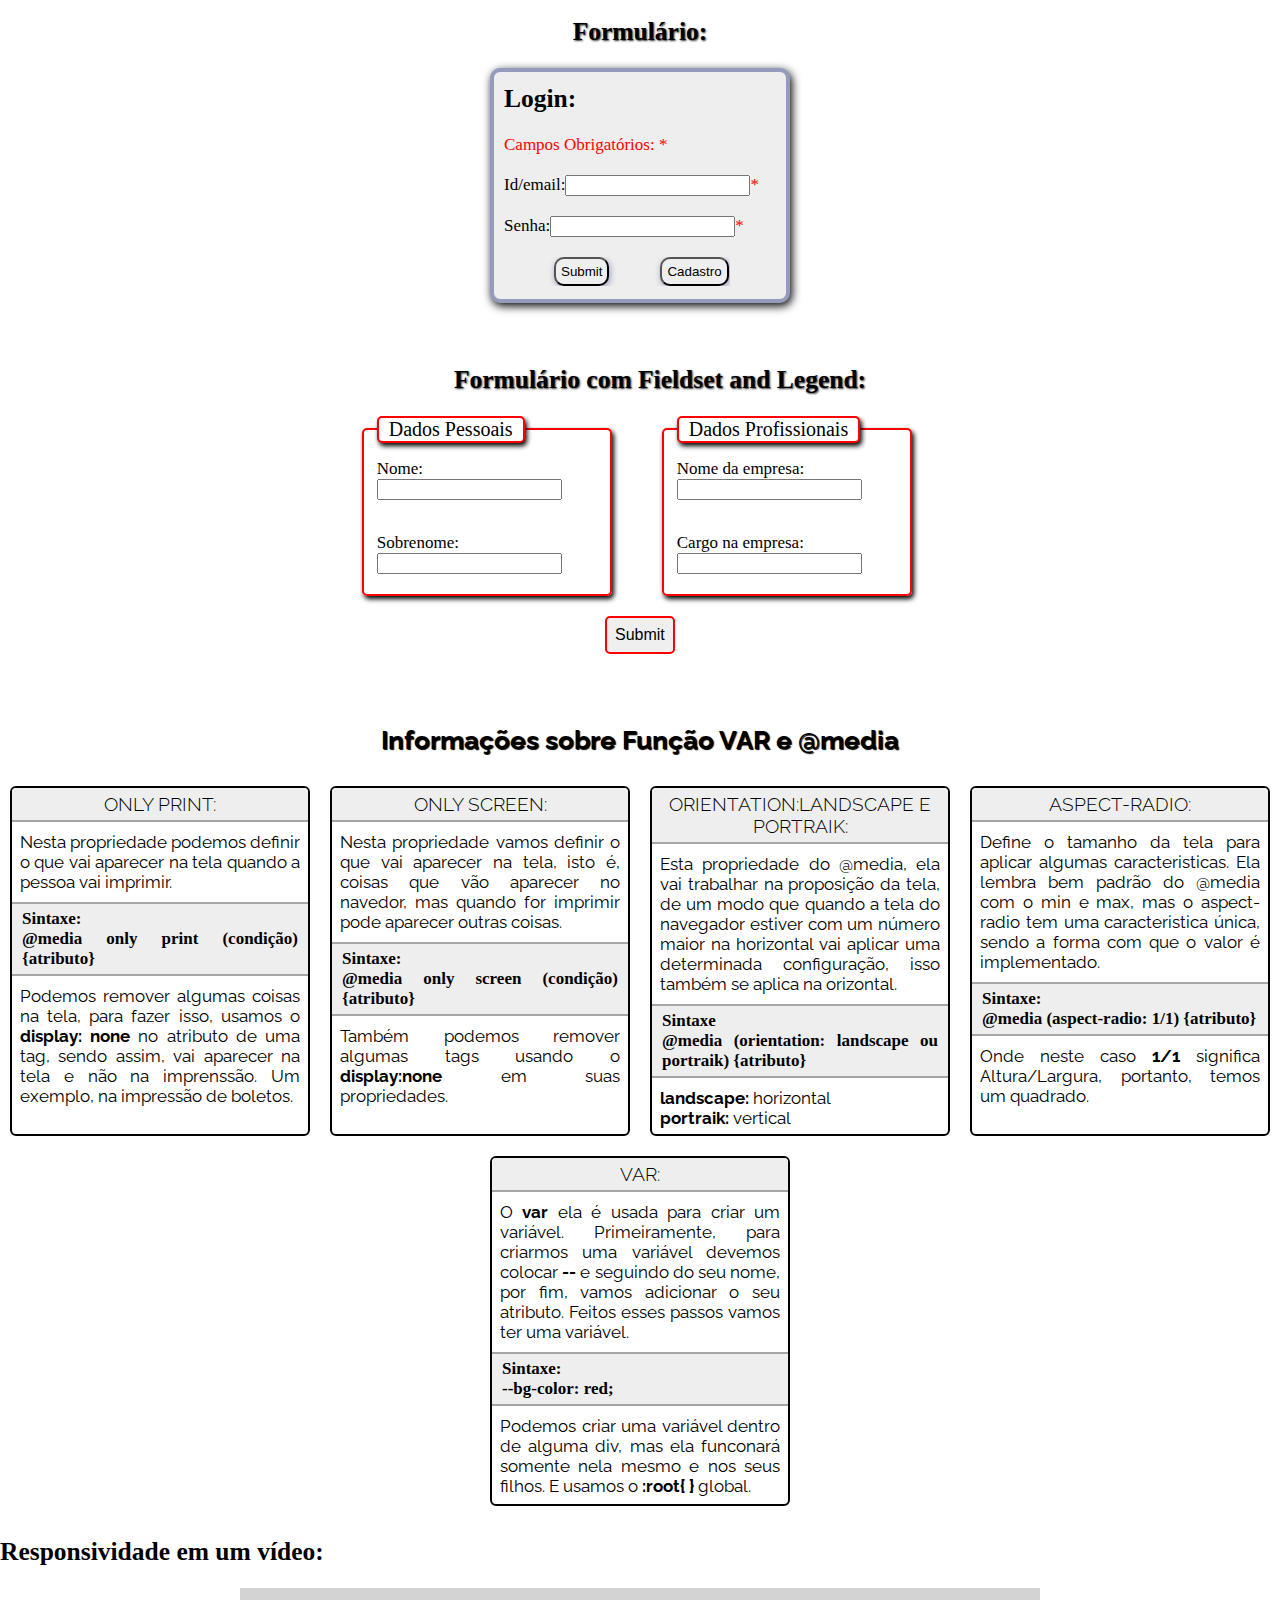
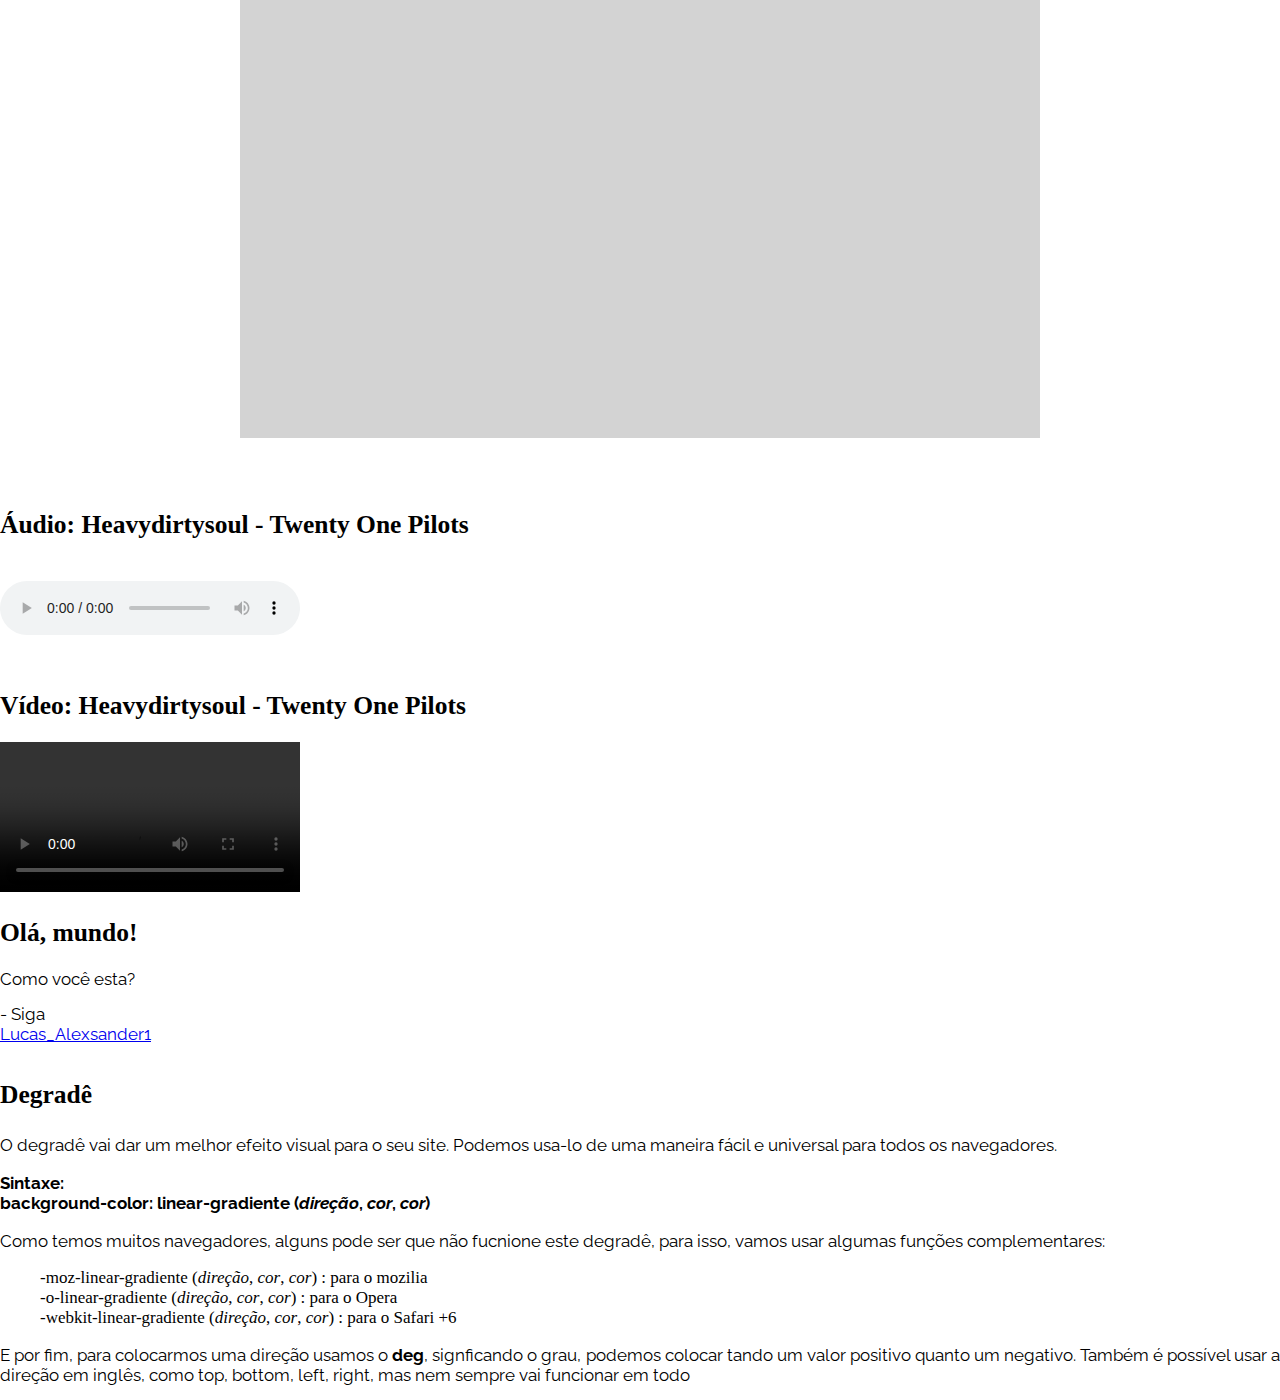
==== commit 42e0e22b: "Mais coisas" ====
--- a/index.html
+++ b/index.html
@@ -218,13 +218,81 @@
     </section>
 
     <!--VIDEO-->
-    <section class="framework-video">
-        <div class="formatacao1"><h2>Responsividade em um vídeo</h2></div>
+    <section class="video-configs">
+        <div class="formatacao1"><h2>Responsividade em um vídeo:</h2></div>
         <div class="video">
             <div class="video-area">
                 <iframe src="https://www.youtube.com/watch?v=r_9Kf0D5BTs&ab_channel=FueledByRamen" frameborder="0"></iframe>
             </div>
         </div>
     </section>
+
+    <!--AUDIO E VIDEO-->
+    <section class="audio-video-area">
+        <div class="audio-area">
+            <div class="audio">
+                <h2 class="formatacao1">Áudio: Heavydirtysoul - Twenty One Pilots</h2>
+                <div class="line"></div>
+                <div class="audio-image">
+                    <img src="assets/image/heavydirtysoul.jpg" alt="">
+                </div>
+                <audio controls autoplay loop>
+                    <source src="assets/video/10convert.com_twenty-one-pilots-Heavydirtysoul-OFFICIAL-VIDEO_r_9Kf0D5BTs.mp3" type="audio/mpeg">
+                </audio>
+                <div class="line" style="margin-top: 30px;"></div>
+            </div>
+        </div>
+        
+        <div class="video-area1">
+            <div class="video1">
+                <h2 class="formatacao1">Vídeo: Heavydirtysoul - Twenty One Pilots</h2>
+                <div class="line"></div>
+                <video controls>    
+                    <source src="assets/video/video.mp4" type="video/mp4">
+                </video>
+            </div>
+        </div>
+    </section>
+
+    
+    <!-- DEGRADÊ -->
+    <section class="area-degrade">
+        <div class="border">
+            <div class="teste">
+                <h2 class=formtacao1>Olá, mundo!</h2>
+                <p>Como você esta?</p>
+                <p style=text-align: right; margin-right: 8px;">- Siga <br> <a href="https://www.instagram.com/lucas_alexsander1/" target="_blank">Lucas_Alexsander1</a></p>
+            </div>
+        </div>
+        <div class="quad-degrade">
+            <div class="info-degrade">
+                <h2 class="formatacao1">Degradê</h2>
+                <div class="line"></div>
+                <p>O degradê vai dar um melhor efeito visual para o seu site. Podemos usa-lo de uma maneira fácil e universal para todos os navegadores.</p>
+                <div class="border-top-bottom">
+                    <p><strong>Sintaxe: <br>
+                        background-color: linear-gradiente (<i>direção</i>, <i>cor</i>, <i>cor</i>)</strong></p>
+                </div>
+                <p>Como temos muitos navegadores, alguns pode ser que não fucnione este degradê, para isso, vamos usar algumas funções complementares:</p>
+                <ul>
+                    <li>-moz-linear-gradiente (<i>direção</i>, <i>cor</i>, <i>cor</i>) : para o mozilia</li>
+                    <li>-o-linear-gradiente (<i>direção</i>, <i>cor</i>, <i>cor</i>) : para o Opera</li>
+                    <li>-webkit-linear-gradiente (<i>direção</i>, <i>cor</i>, <i>cor</i>) : para o Safari +6</li>
+                </ul>
+                <p>E por fim, para colocarmos uma direção usamos o <strong>deg</strong>, signficando o grau, podemos colocar tando um valor positivo quanto um negativo. Também é possível usar a direção em inglês, como top, bottom, left, right, mas nem sempre vai funcionar em todo</p>
+            </div>
+        </div>
+    </section>
+
+    <!--ANIMATION-->
+    <section class="framework-animation">
+        <div class="animation-area">
+            <div class="animation">
+                
+            </div>
+        </div>
+    </section>
+
+    <!-- ... -->
 </body>
-</html>
+</html>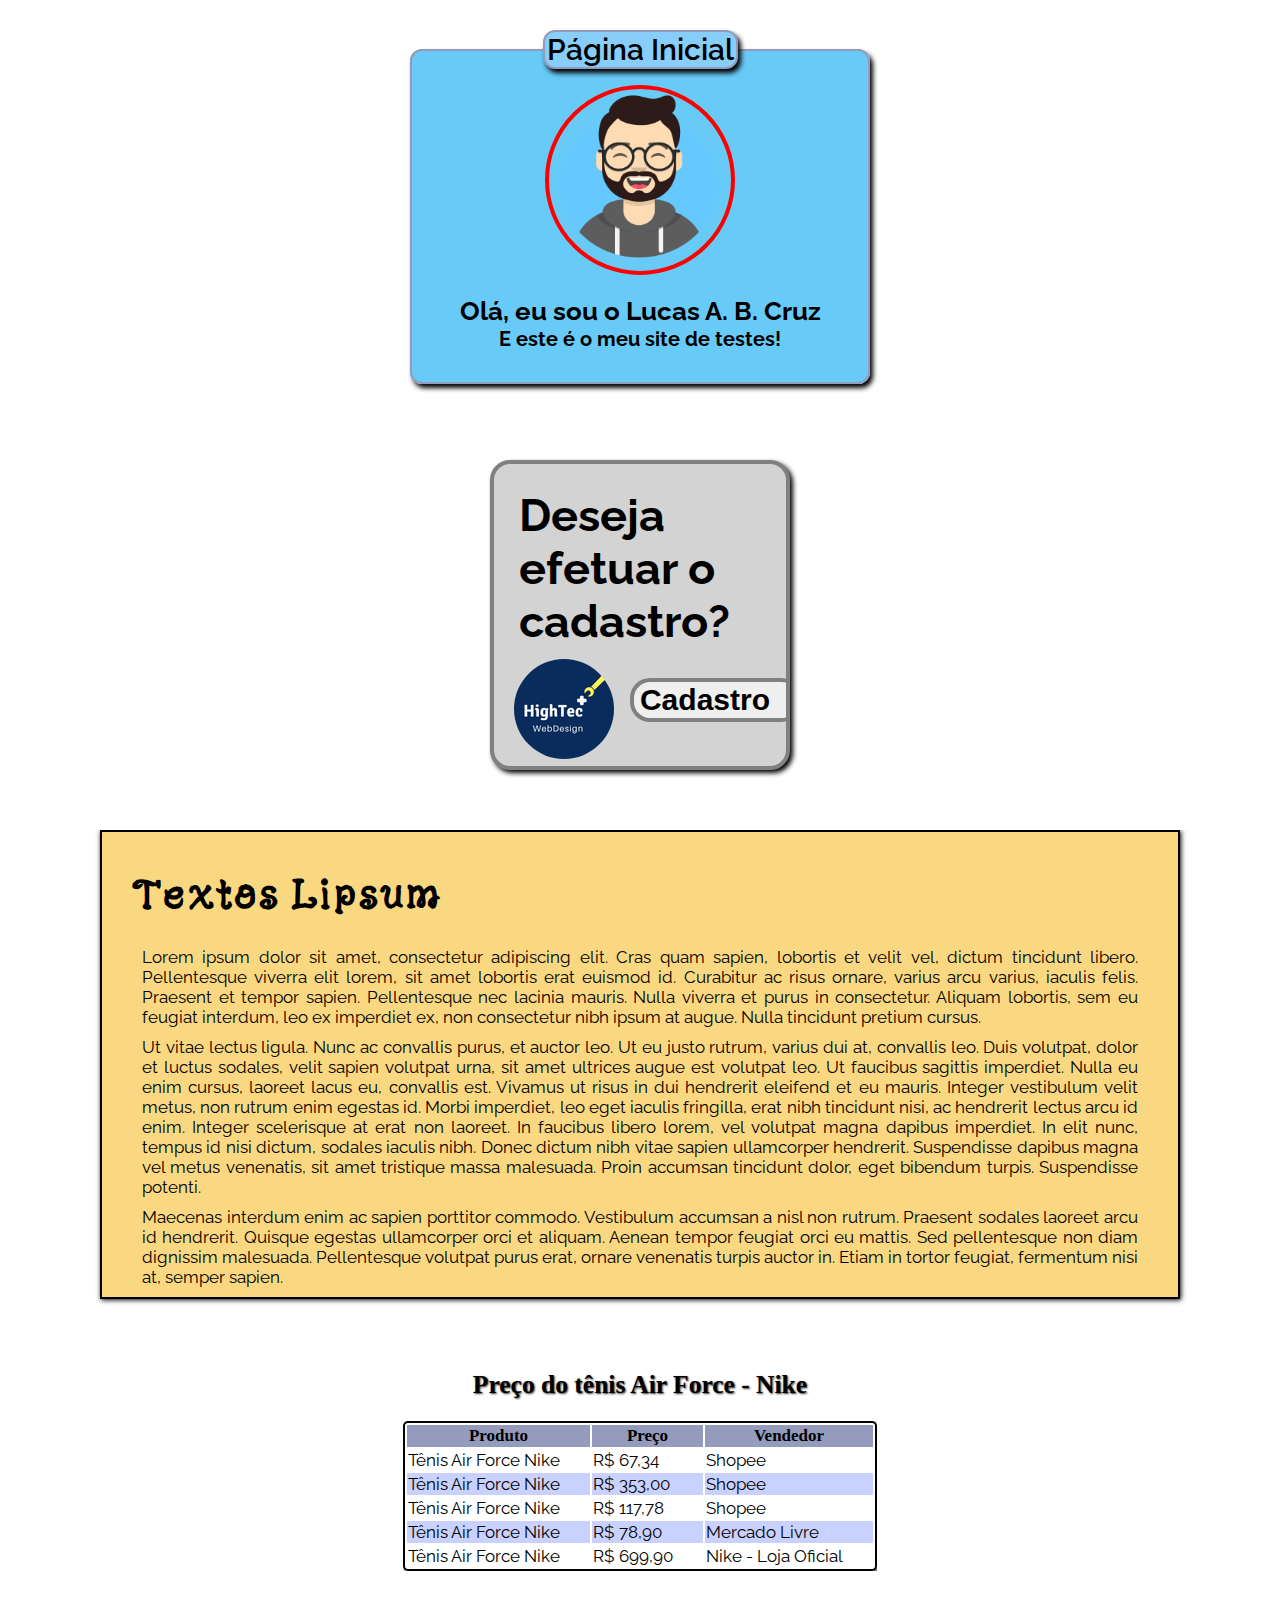
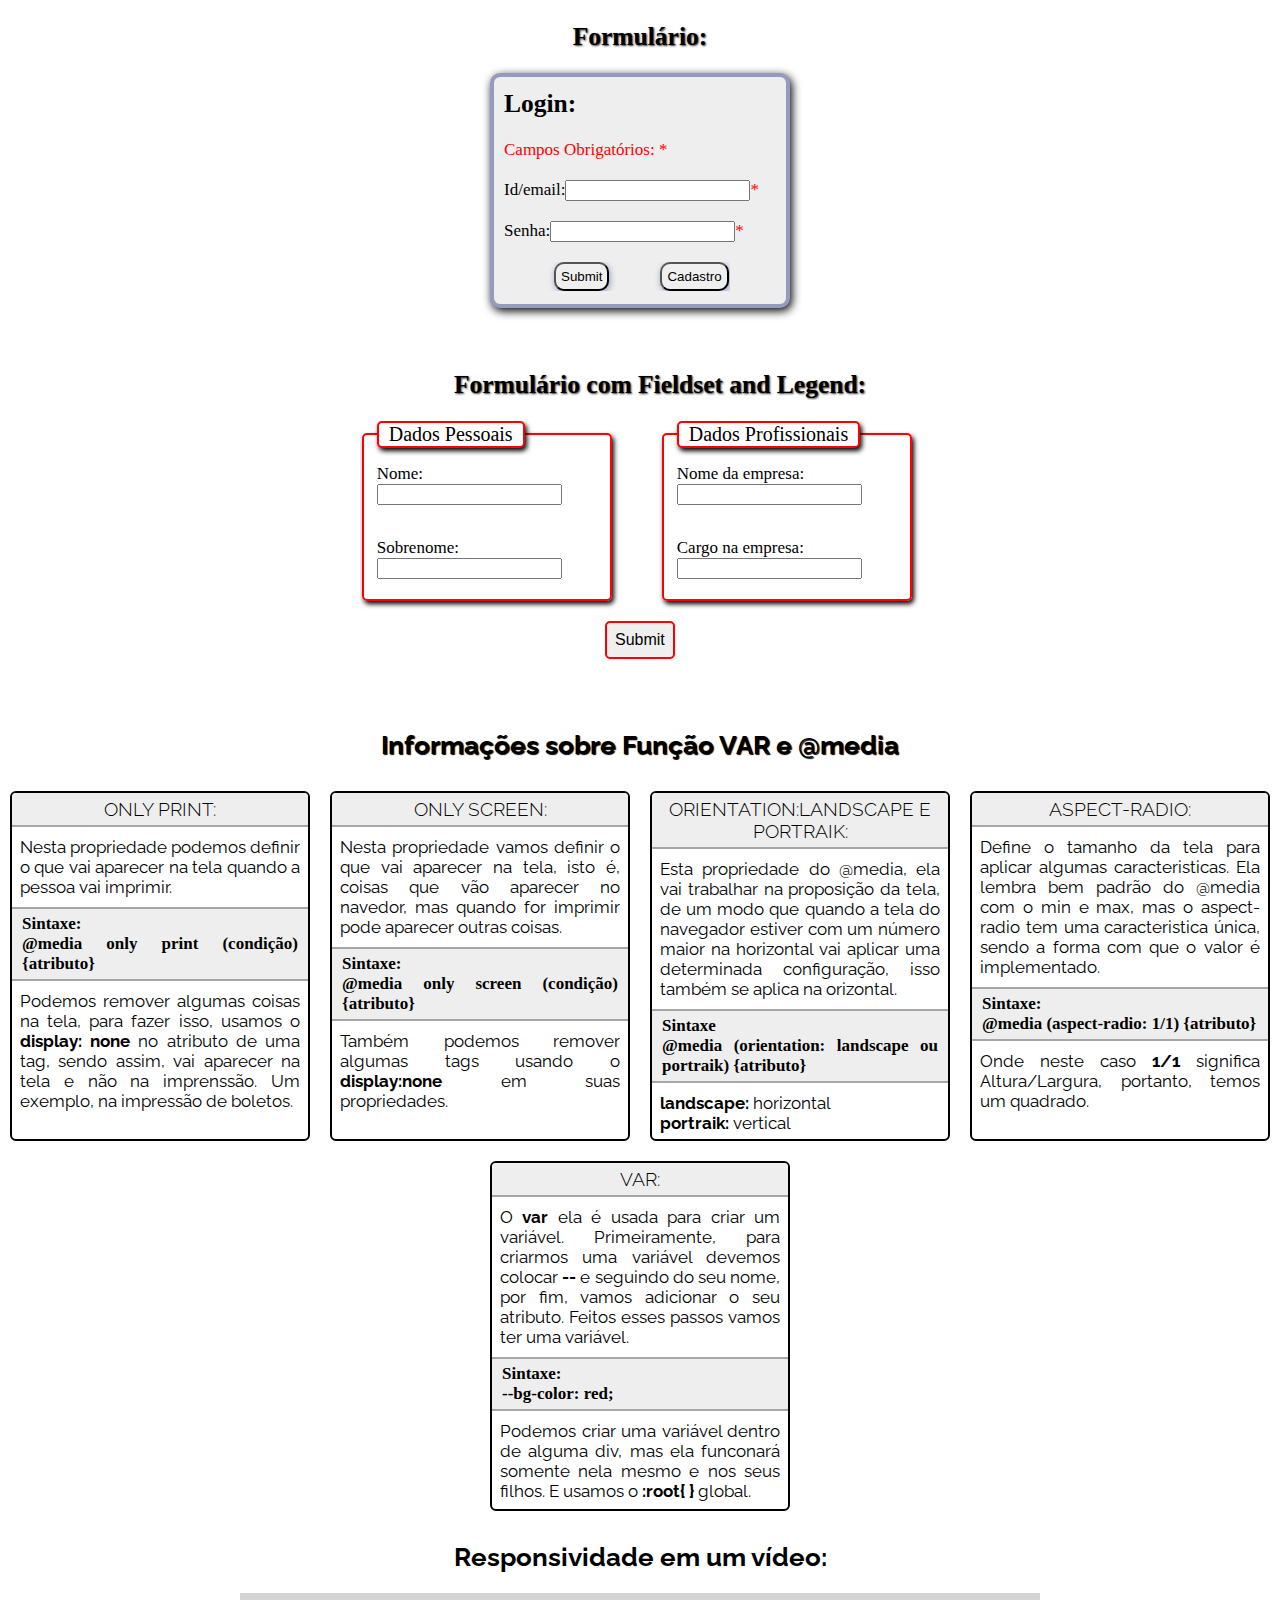
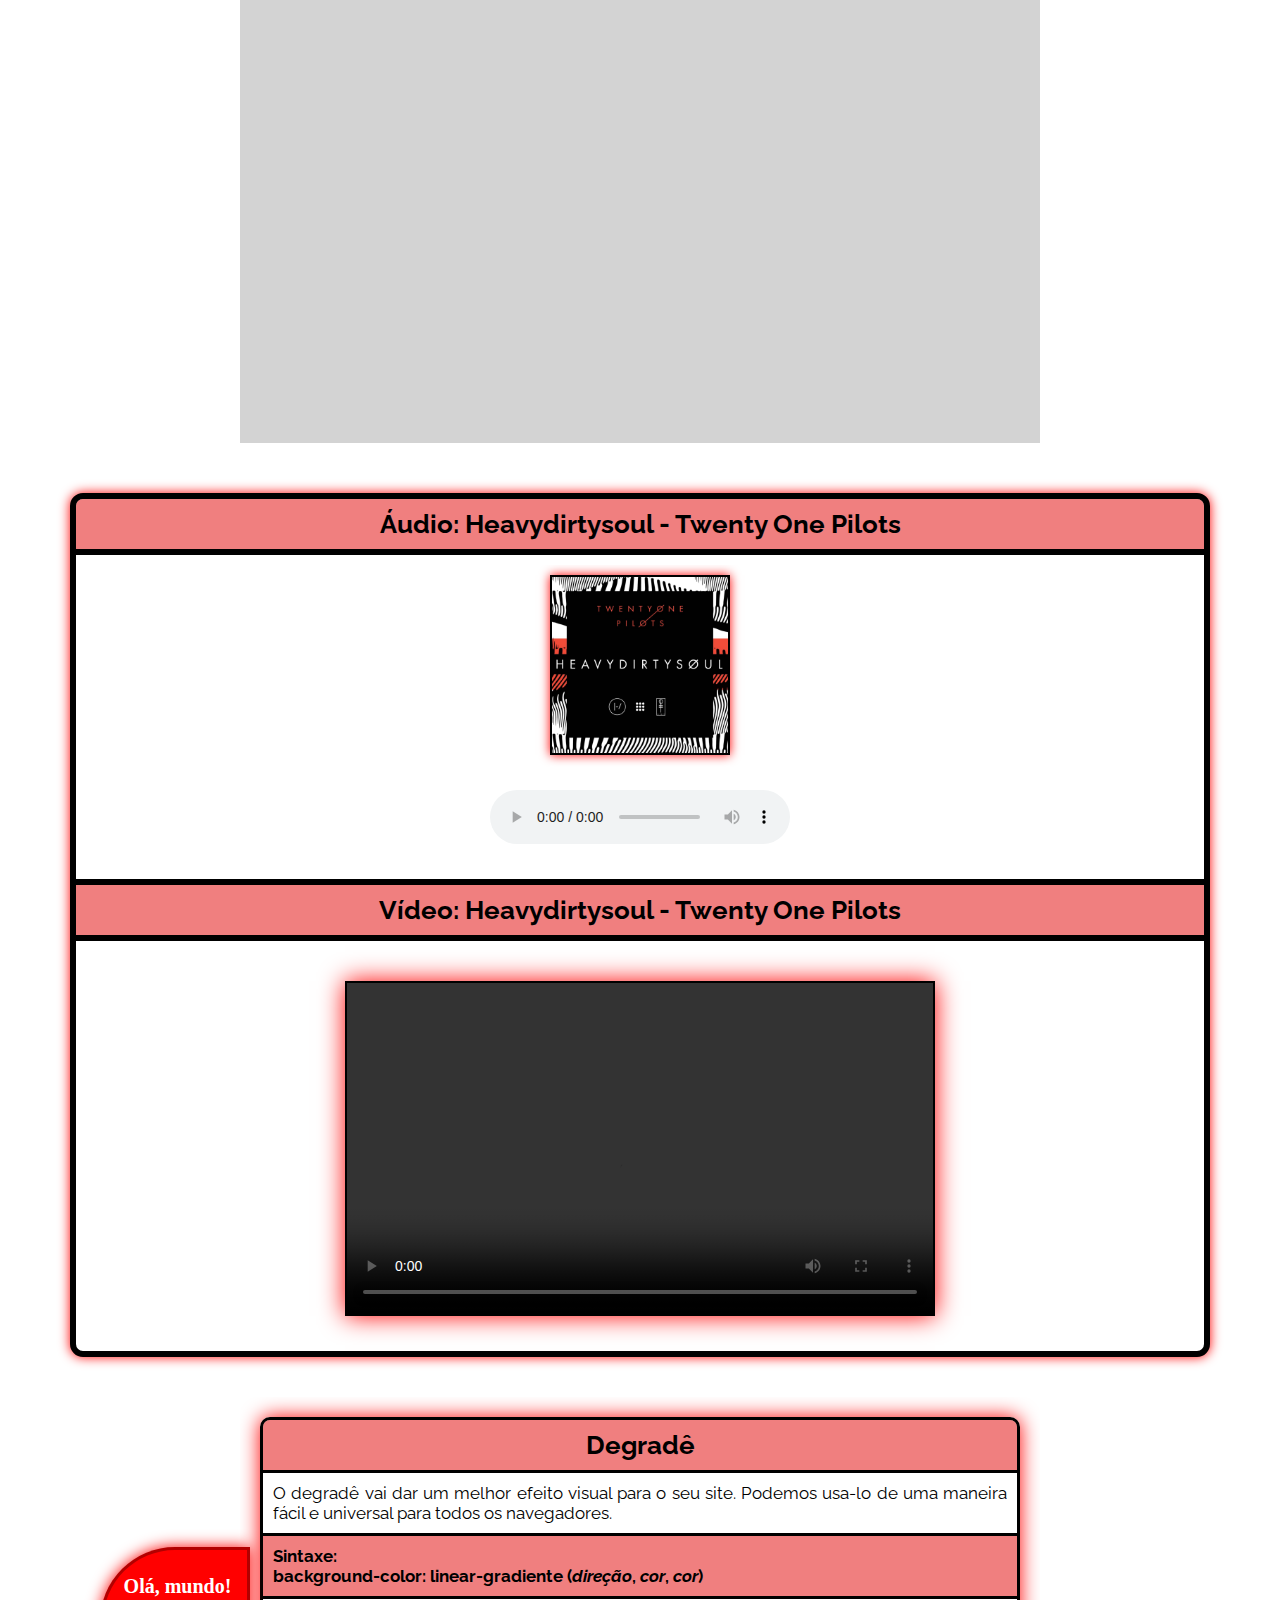
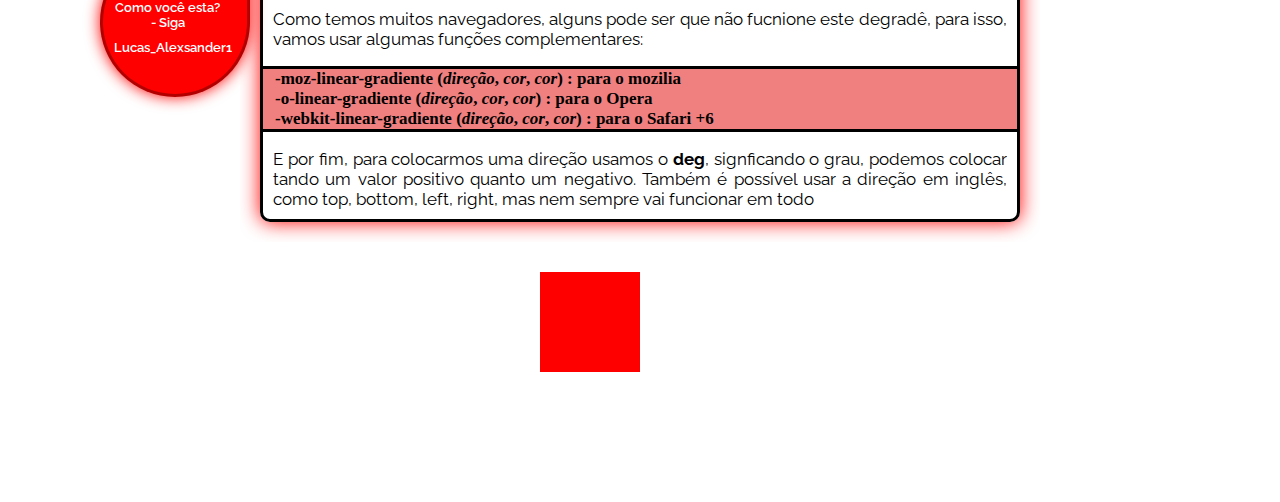
==== commit 17065fc4: "Add meta sharing" ====
--- a/index.html
+++ b/index.html
@@ -4,6 +4,11 @@
     <meta charset="UTF-8">
     <meta http-equiv="X-UA-Compatible" content="IE=edge">
     <meta name="viewport" content="width=device-width, initial-scale=1.0">
+    <meta property="og:url" content="https://lucasalexsander.github.io/simple/">
+    <meta property="og:type" content="website">
+    <meta name="description" content="Um site de testes">
+    <meta property="fb:profile_id" content="https://web.facebook.com/lukas.barbosa.655">
+    <meta property="og:title" content="Site para teste e aprendizado">
     <link rel="stylesheet" href="assets/css/style.css">
     <title>Página Inicial </title>
 </head>
--- a/assets/css/style.css
+++ b/assets/css/style.css
@@ -19,7 +19,16 @@
     padding: 0;    
     font-family: 'Raleway' sans-serif;
 }
-
+.line {
+    width: 100%;
+    height: 10px;
+    background-color: darkgrey;
+    margin-bottom: 10px;
+}
+.formatacao1 {
+    font-family: var(--font-text);
+    text-align: center;
+}
 
 /*COMEÇO DA PÁGINA*/
 .header-area {
@@ -82,6 +91,7 @@
     color: white;
     opacity: 0;
     cursor: pointer;
+    transition: all 0.1s linear;
 }
 .avatar-info h5 {
     margin-left: 5px;
@@ -172,6 +182,7 @@
     margin-top: 30px;
     margin-right: -15px;
     float: right;
+    transition: all 0.1s linear;
 }
 .cadastro-info button:hover {
     background-color: darkgray;
@@ -405,8 +416,9 @@
 
 
 /*VIDEO*/
-.framework-video .formatacao1 { 
+.video-configs .formatacao1 {
     font-family: var(--font-text);
+    text-align: center;
 }
 .video {
     width: 100%;
@@ -431,9 +443,218 @@
 }
 
 
-
-
-
+/*AUDIO E VIDEO*/
+.audio .formatacao1 {
+    background-color: rgba(225, 0, 0, 0.5);
+    margin: 0;
+    padding: 10px;
+    cursor: pointer;
+}
+.audio .line {
+    height: 6px;
+    background-color: black;
+}
+.audio-video-area {
+    width: 100%;
+    max-width: 1140px;
+    height: auto;
+    margin: auto;
+    background-color: white;
+    margin-bottom: 40px;
+    display: flex;
+    flex-direction: column;
+    border: 6px solid black;
+    border-radius: 13px;
+    box-shadow: 0px 0px 12px red;
+}
+.audio-area {
+    text-align: center;
+}
+.audio-area .audio {
+    margin-bottom: 10px;
+}
+.audio-image img {
+    margin: 10px 0px;
+    width: 180px;
+    height: 180px;    
+    border: 2px solid black;
+    box-shadow: 0px 0px 10px red;
+    cursor: pointer;
+    transition: all 0.2s linear;
+}
+.audio-area .audio audio {
+    margin-top: 20px;
+}
+.audio .formatacao1:hover {
+    font-size: 25px;
+}
+.audio-image img:hover {
+    width: calc(180px + 10px);
+    height: calc(180px + 10px);
+}
+
+
+
+.video-area1 {
+    width: inherit;
+    text-align: center;
+    margin-top: -20px;
+}
+.video1 .line {
+    height: 6px;
+    background-color: black;
+}
+.video-area1 .video1 {
+    margin: 0;    
+}
+.video1 video {
+    width: 100%;
+    max-width: 590px;
+    height: 335px;
+    margin: 30px 0px;
+    border: 2px solid black;
+    box-shadow: 0px 0px 24px red;
+    cursor: pointer;
+}
+.video1 .formatacao1 {
+    background-color: rgba(225, 0, 0, 0.5);
+    margin: 0;
+    padding: 10px 0px;
+    cursor: pointer;
+}
+.video1 .formatacao1:hover {
+    font-size: 25px;
+}
+
+
+
+
+/* BORDA ARREDONDADA */
+.border {
+    display: flex;
+    flex-direction: row;
+    float: left;
+    position: absolute;
+}
+.border .teste {
+    margin-left: 100px;
+    margin-top: 150px;
+    margin-bottom: 30px;
+    margin-right: 30px;
+    width: 150px;
+    height: 150px;
+    background-color: rgba(255, 0, 0, 1);
+    box-shadow: 0px 0px 15px red;    
+    border-radius: 50%;
+    border-top-right-radius: 0px;
+    text-align: center;
+    border: 3px solid rgba(0, 0, 0, 0.3);
+    font-weight: 600;
+    transition: all 0.2s linear;
+}
+.border .teste h2 {
+    margin-top: 25px;
+    margin-left: 5px;
+    color: white;
+    font-size: 20px;
+}
+.border .teste p {
+    color: white;
+    margin-top: -20px;
+    text-align: center;
+    font-size: 13px;
+    line-height: 25px;
+    margin-left: -5px;
+}
+.border .teste a {
+    color: white;
+    text-decoration: none;
+    font-size: 13px;
+    cursor: pointer;
+    margin-left: 10px;
+    transition: all 0.2s linear;
+}
+.border .teste:hover {
+    width: 160px;
+    height: 160px;
+}
+.border .teste:hover a {
+    font-size: 15px;
+    text-decoration: underline;
+}
+
+
+.area-degrade {
+    width: auto;
+    height: auto;
+    margin: auto;
+    margin-bottom: 30px;
+}
+.quad-degrade {
+    width: 800px;
+    height: auto;
+    margin: auto;
+}
+.info-degrade {
+    border: 3px solid black;
+    box-shadow: 0px 0px 20px red;    
+    border-radius: 10px;
+    height: auto;
+    margin: 20px;
+}
+.info-degrade .formatacao1 {
+    background-color: rgba(225, 0, 0, 0.5);
+    margin: 0;
+    padding: 10px 0px;
+}
+
+.info-degrade h2, p {
+    margin: 10px;
+    font-family: var(--font-text);
+}
+.quad-degrade .info-degrade .line {
+    height: 3px;
+    background-color: black;
+}
+.quad-degrade .info-degrade ul,
+.quad-degrade .info-degrade .border-top-bottom {
+    border-top: 3px solid black;
+    border-bottom: 3px solid black;
+    background-color: rgba(225, 0, 0, 0.5);
+}
+.quad-degrade .info-degrade li {
+    margin-left: -28px;
+    font-weight: 600;
+}
+
+/*ANIMATION*/
+/*CRIANDO OS FRAMES*/
+@keyframes animacao {
+    0% {background-color: red;}
+    25% {background-color: green;}
+    50% {background-color: yellow;}
+    75% {background-color: blue;}
+    100% {background-color: red;}
+}
+.framework-animation {
+    width: 200px;
+    height: 200px;
+    margin: auto;
+    margin-bottom: 30px;
+}
+.animation-area {
+    text-align: center;
+    width: 100px;
+    height: 100px;
+    background-color: red;
+    position: absolute;
+    animation-name: animacao;
+    animation-duration: 4s;
+    animation-iteration-count: infinite;
+}
+
+
+/* ... */
 
 
 
@@ -575,4 +796,4 @@
         background-color: #eee;
     }
 
-}
+}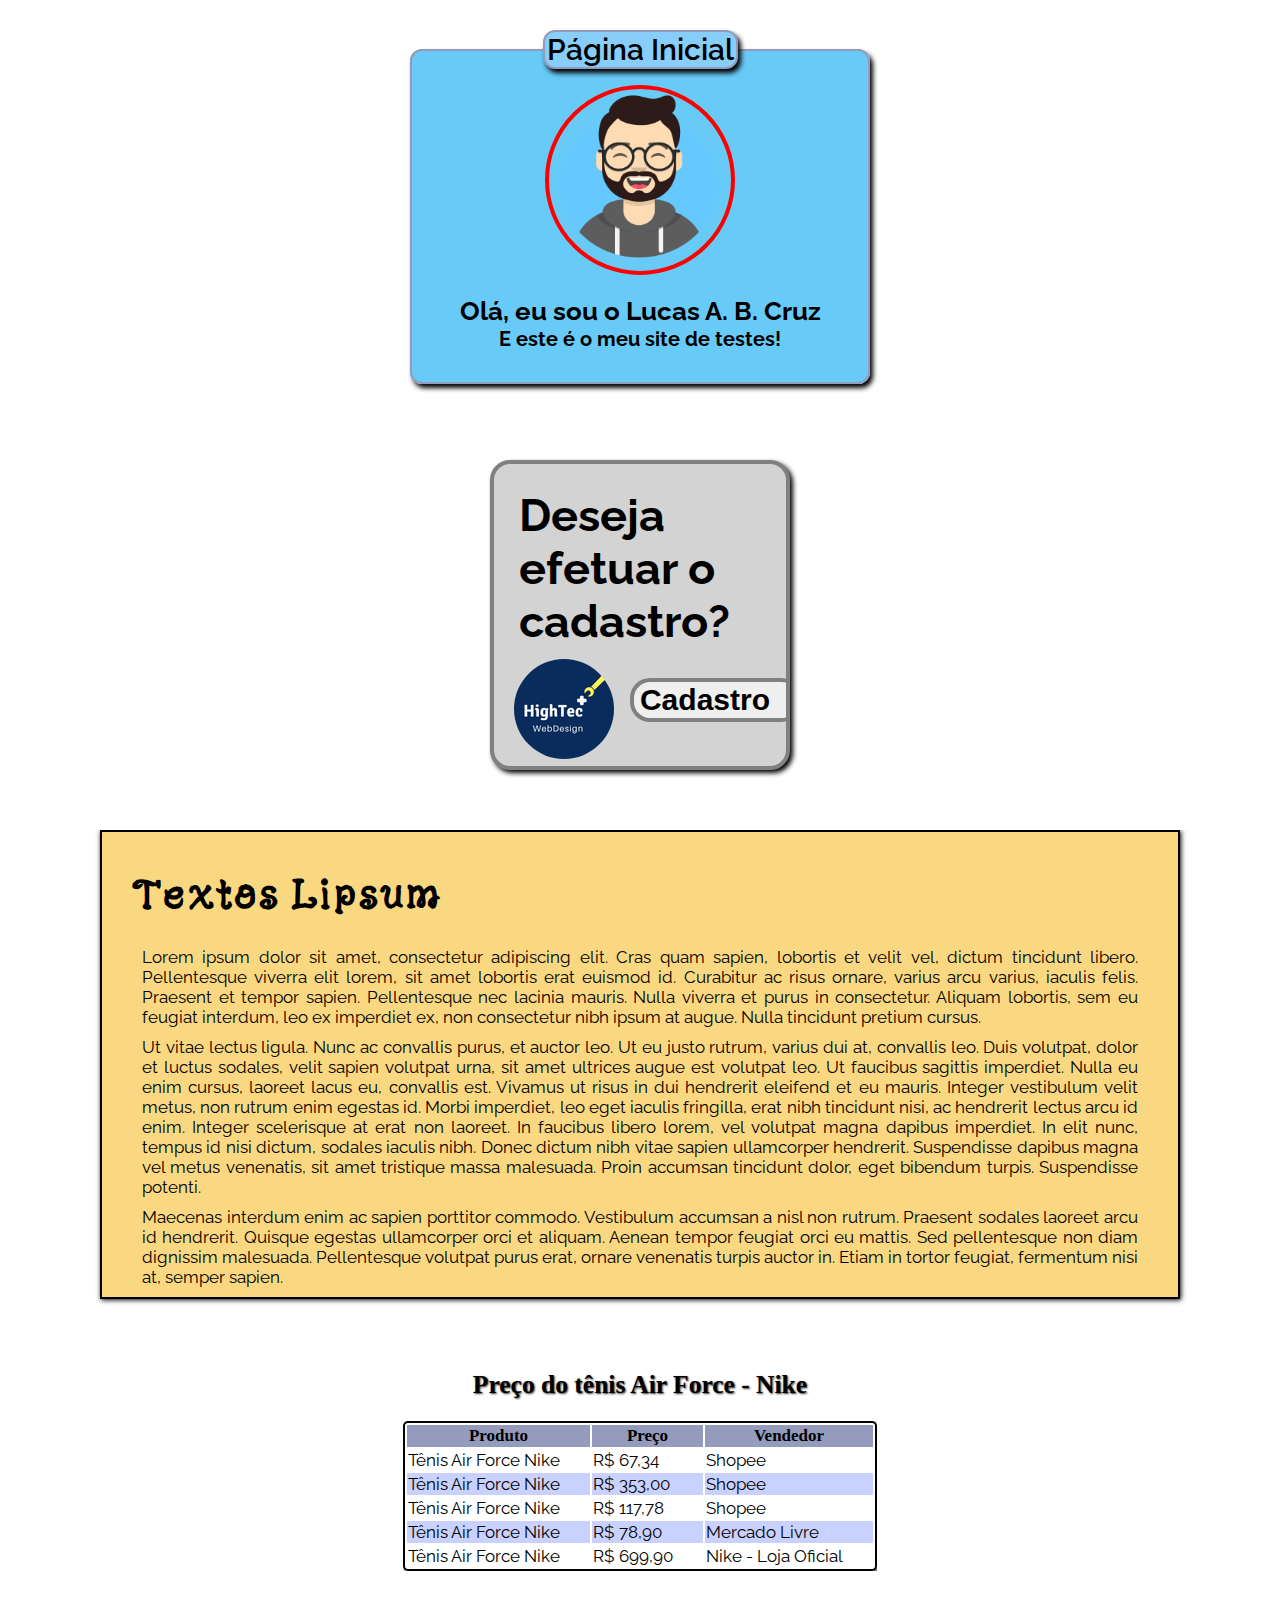
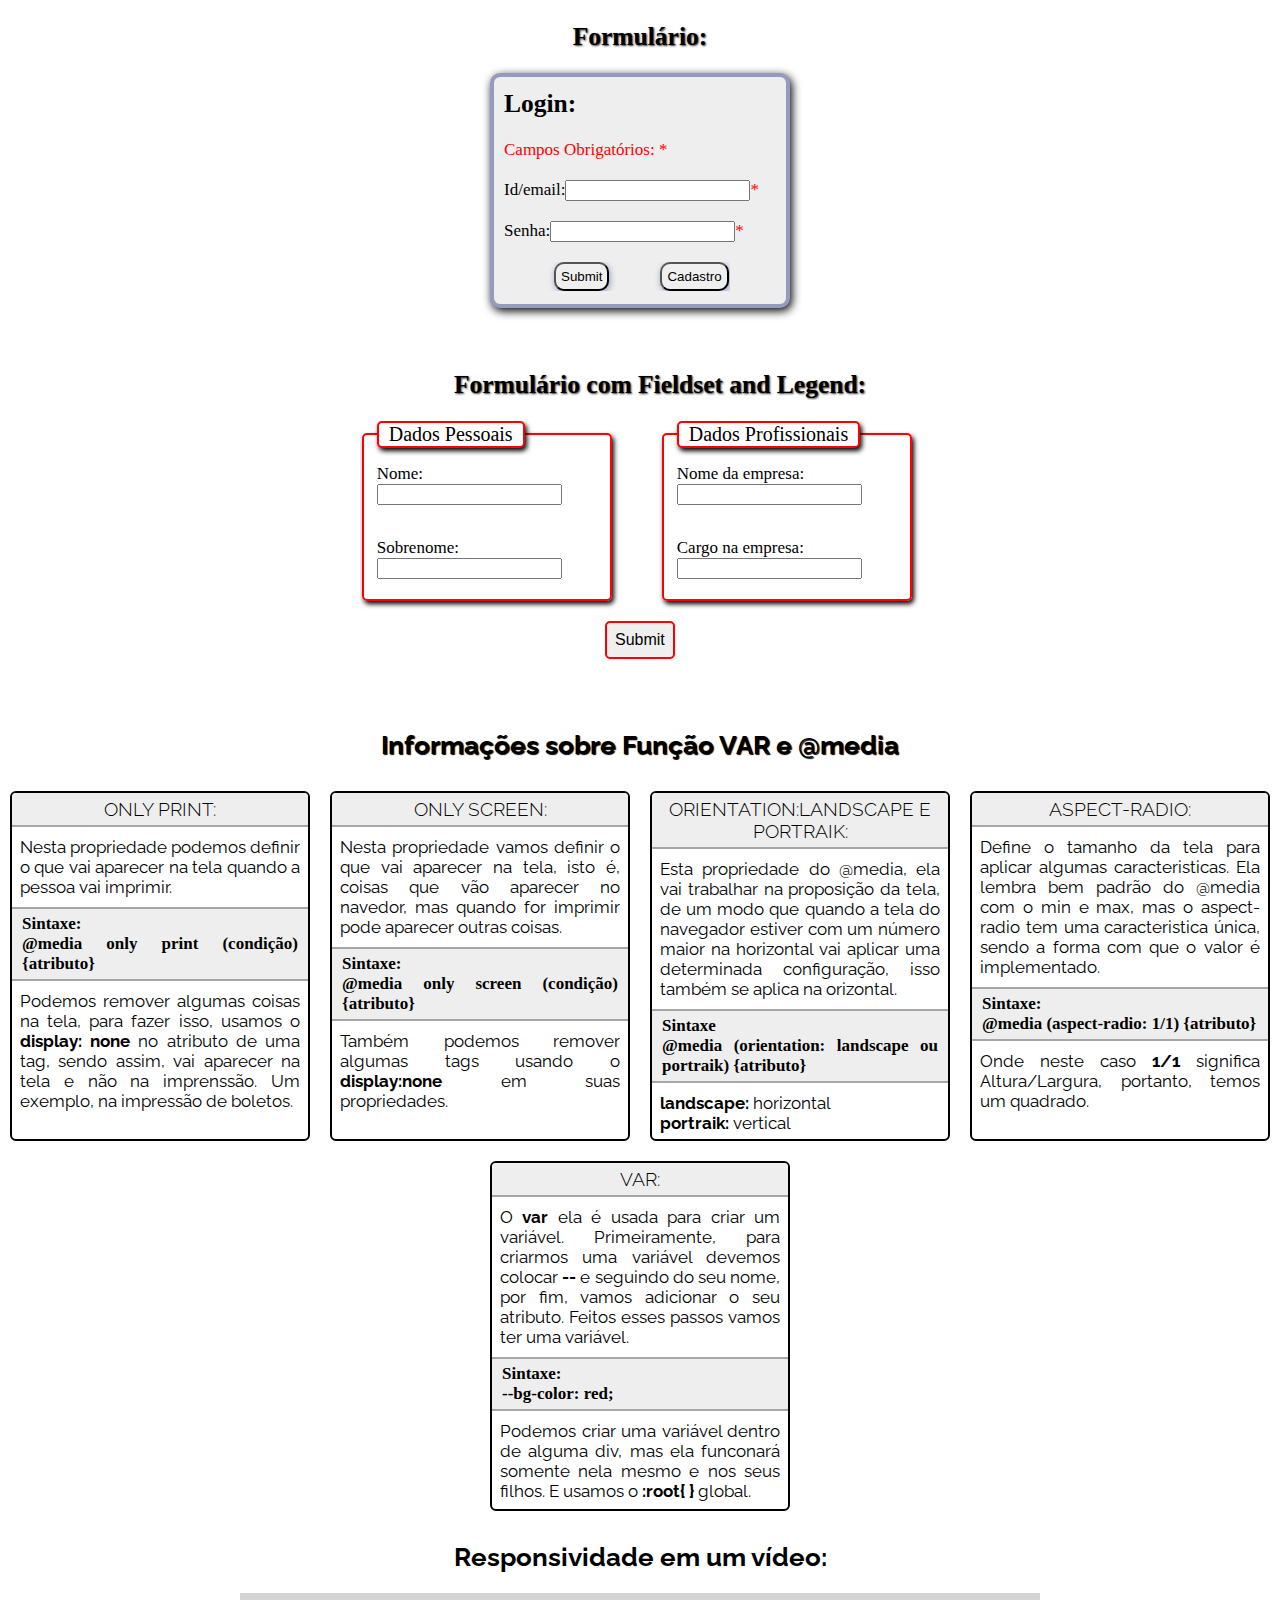
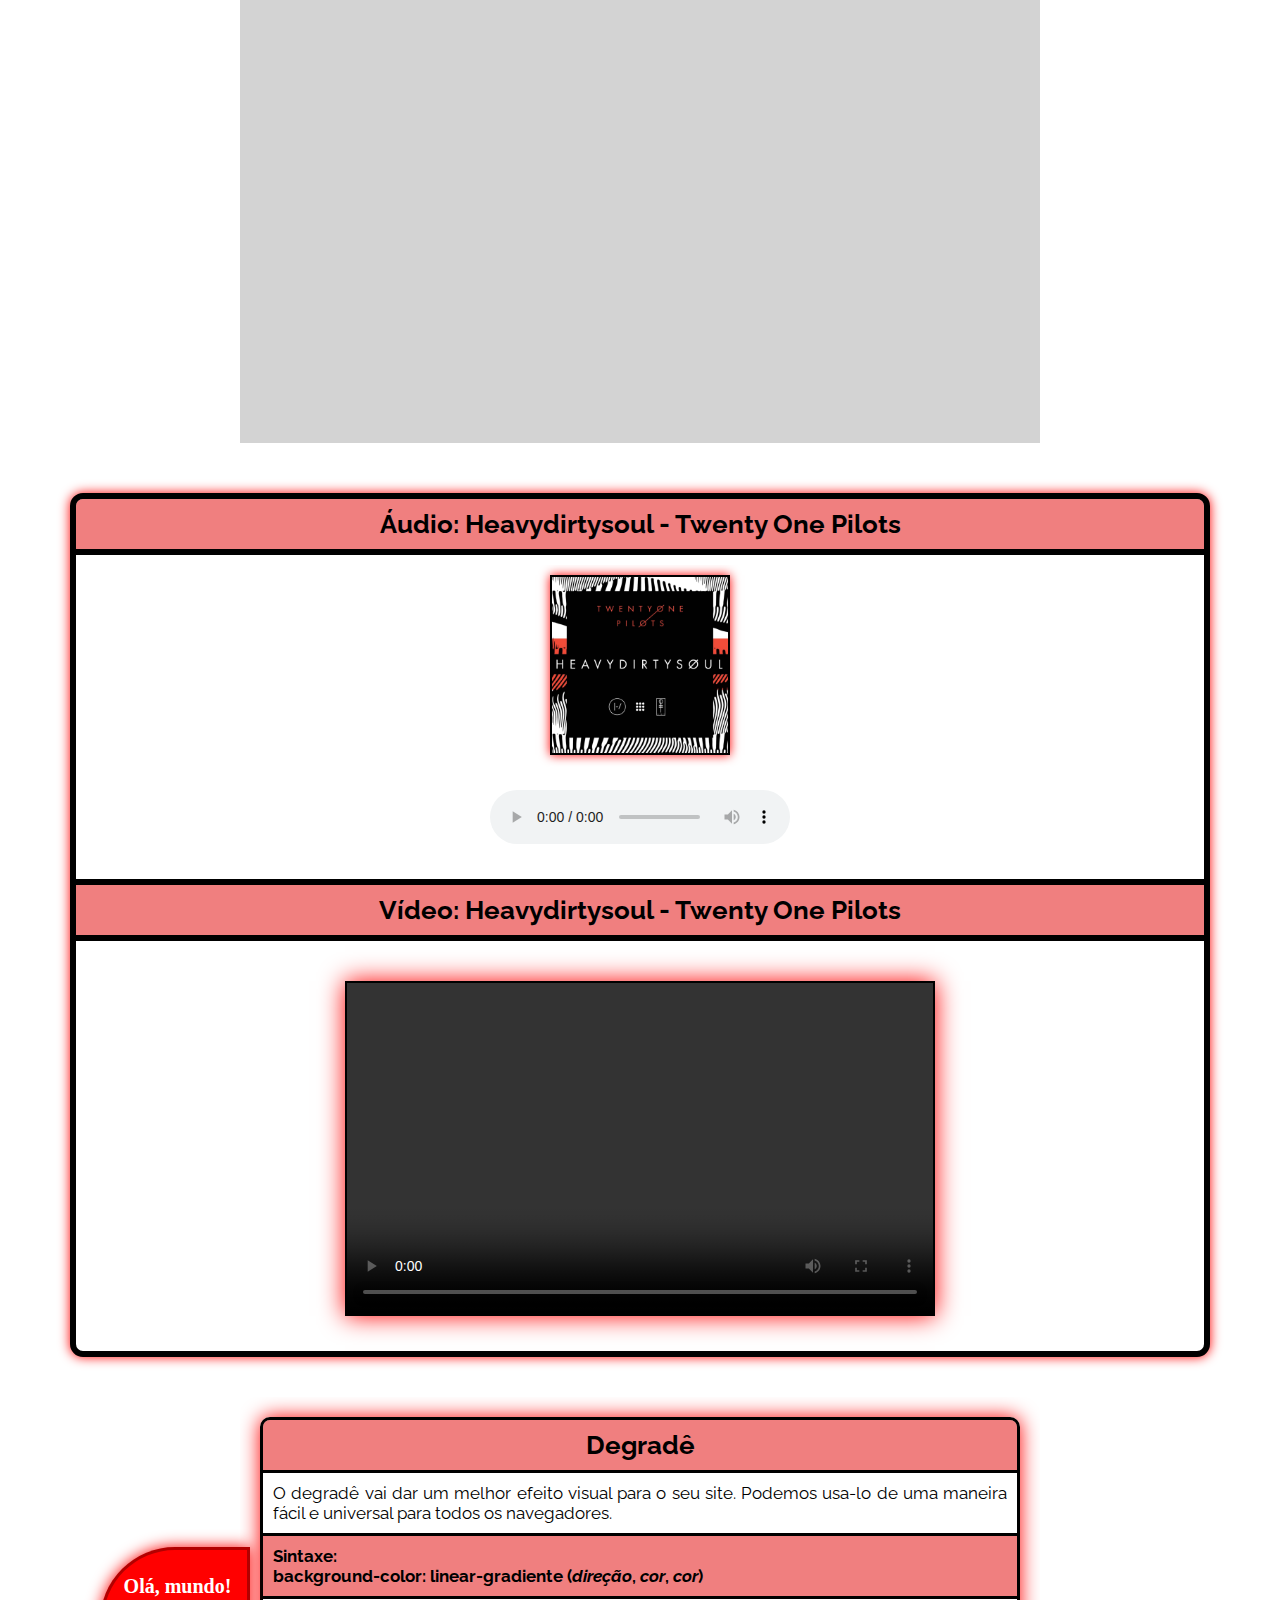
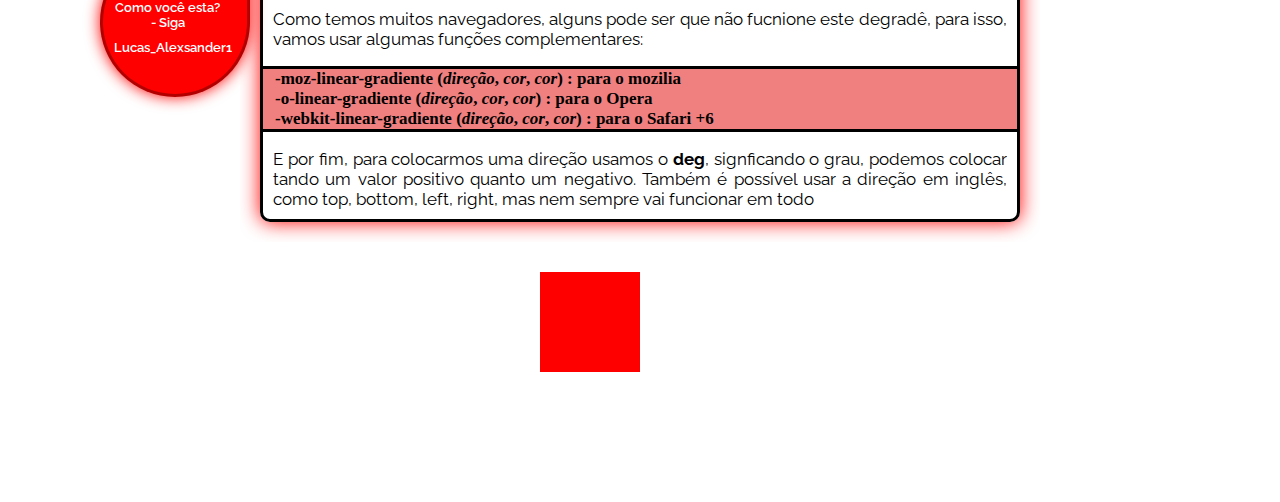
==== commit 15e34c4e: "Update index.html" ====
--- a/index.html
+++ b/index.html
@@ -9,6 +9,7 @@
     <meta name="description" content="Um site de testes">
     <meta property="fb:profile_id" content="https://web.facebook.com/lukas.barbosa.655">
     <meta property="og:title" content="Site para teste e aprendizado">
+    <meta property="og:image" content="assets\image\marketing-img.png">
     <link rel="stylesheet" href="assets/css/style.css">
     <title>Página Inicial </title>
 </head>
@@ -300,4 +301,4 @@
 
     <!-- ... -->
 </body>
-</html>+</html>
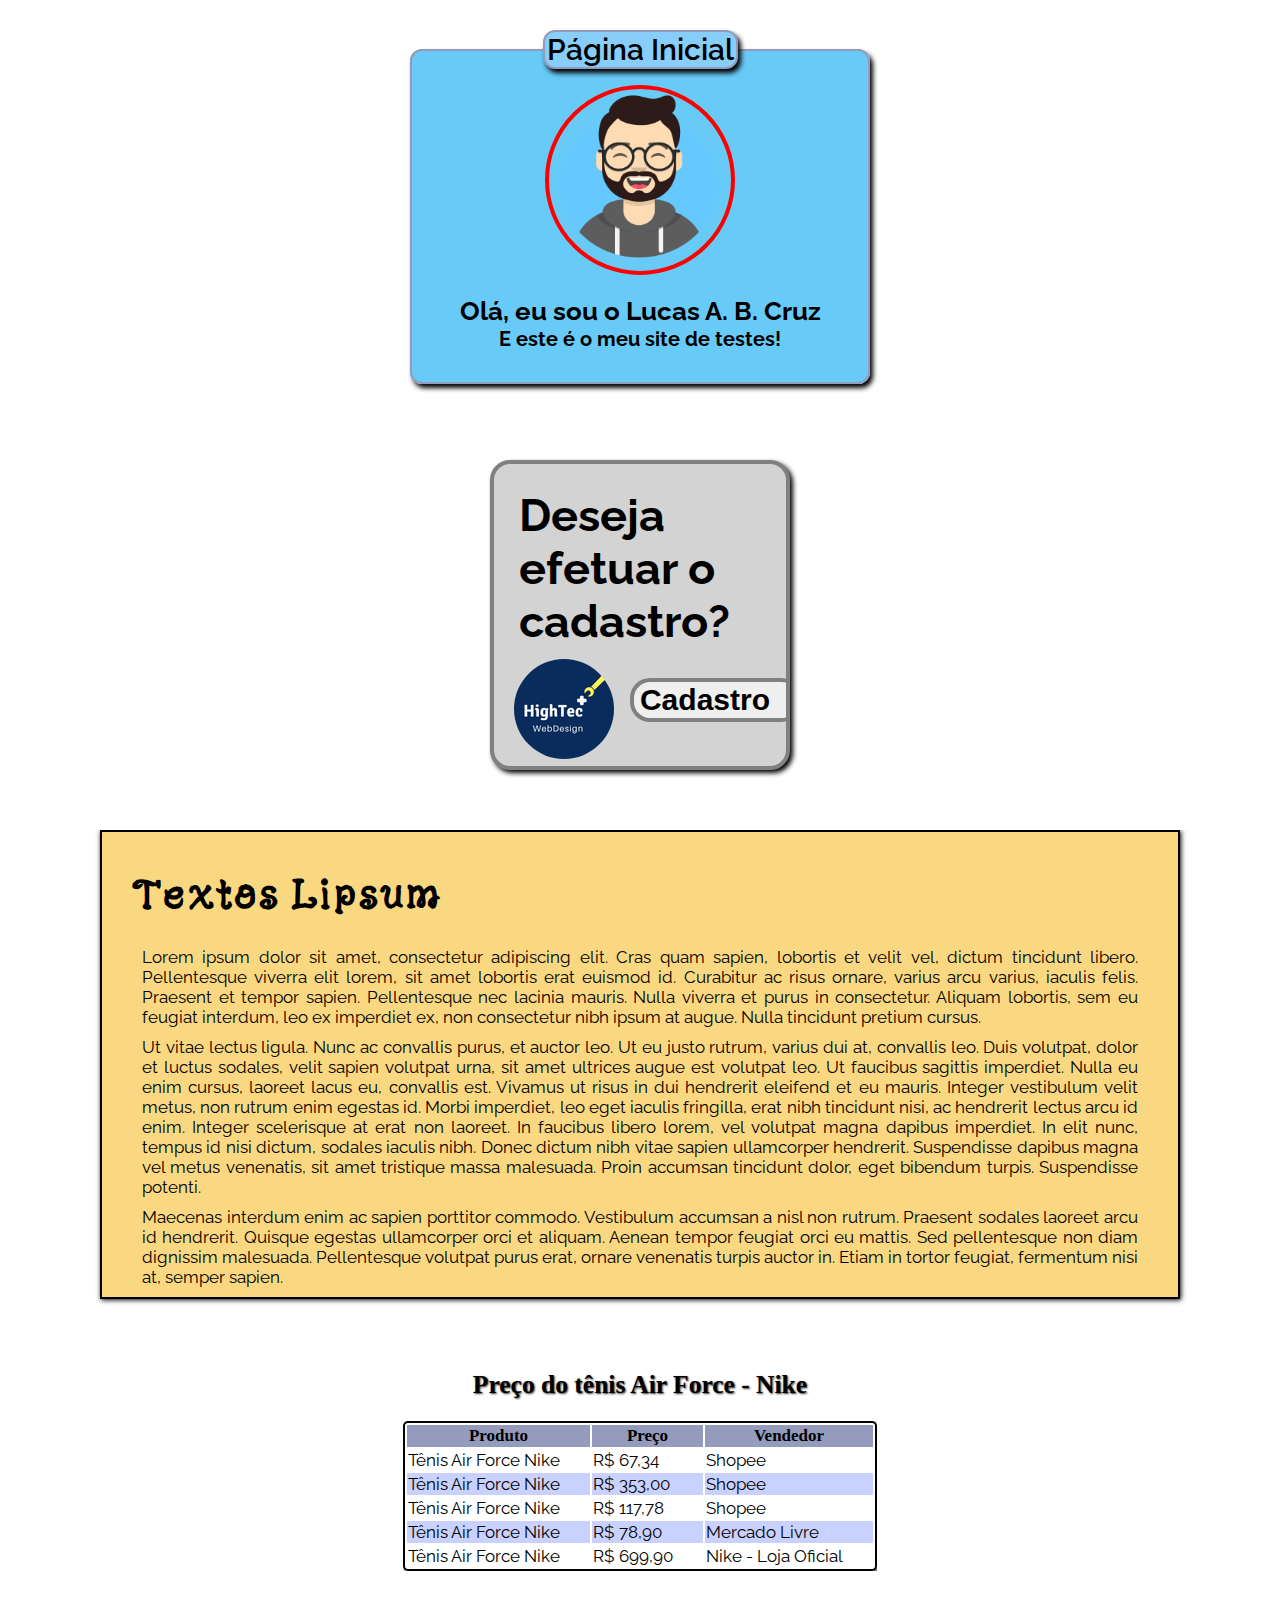
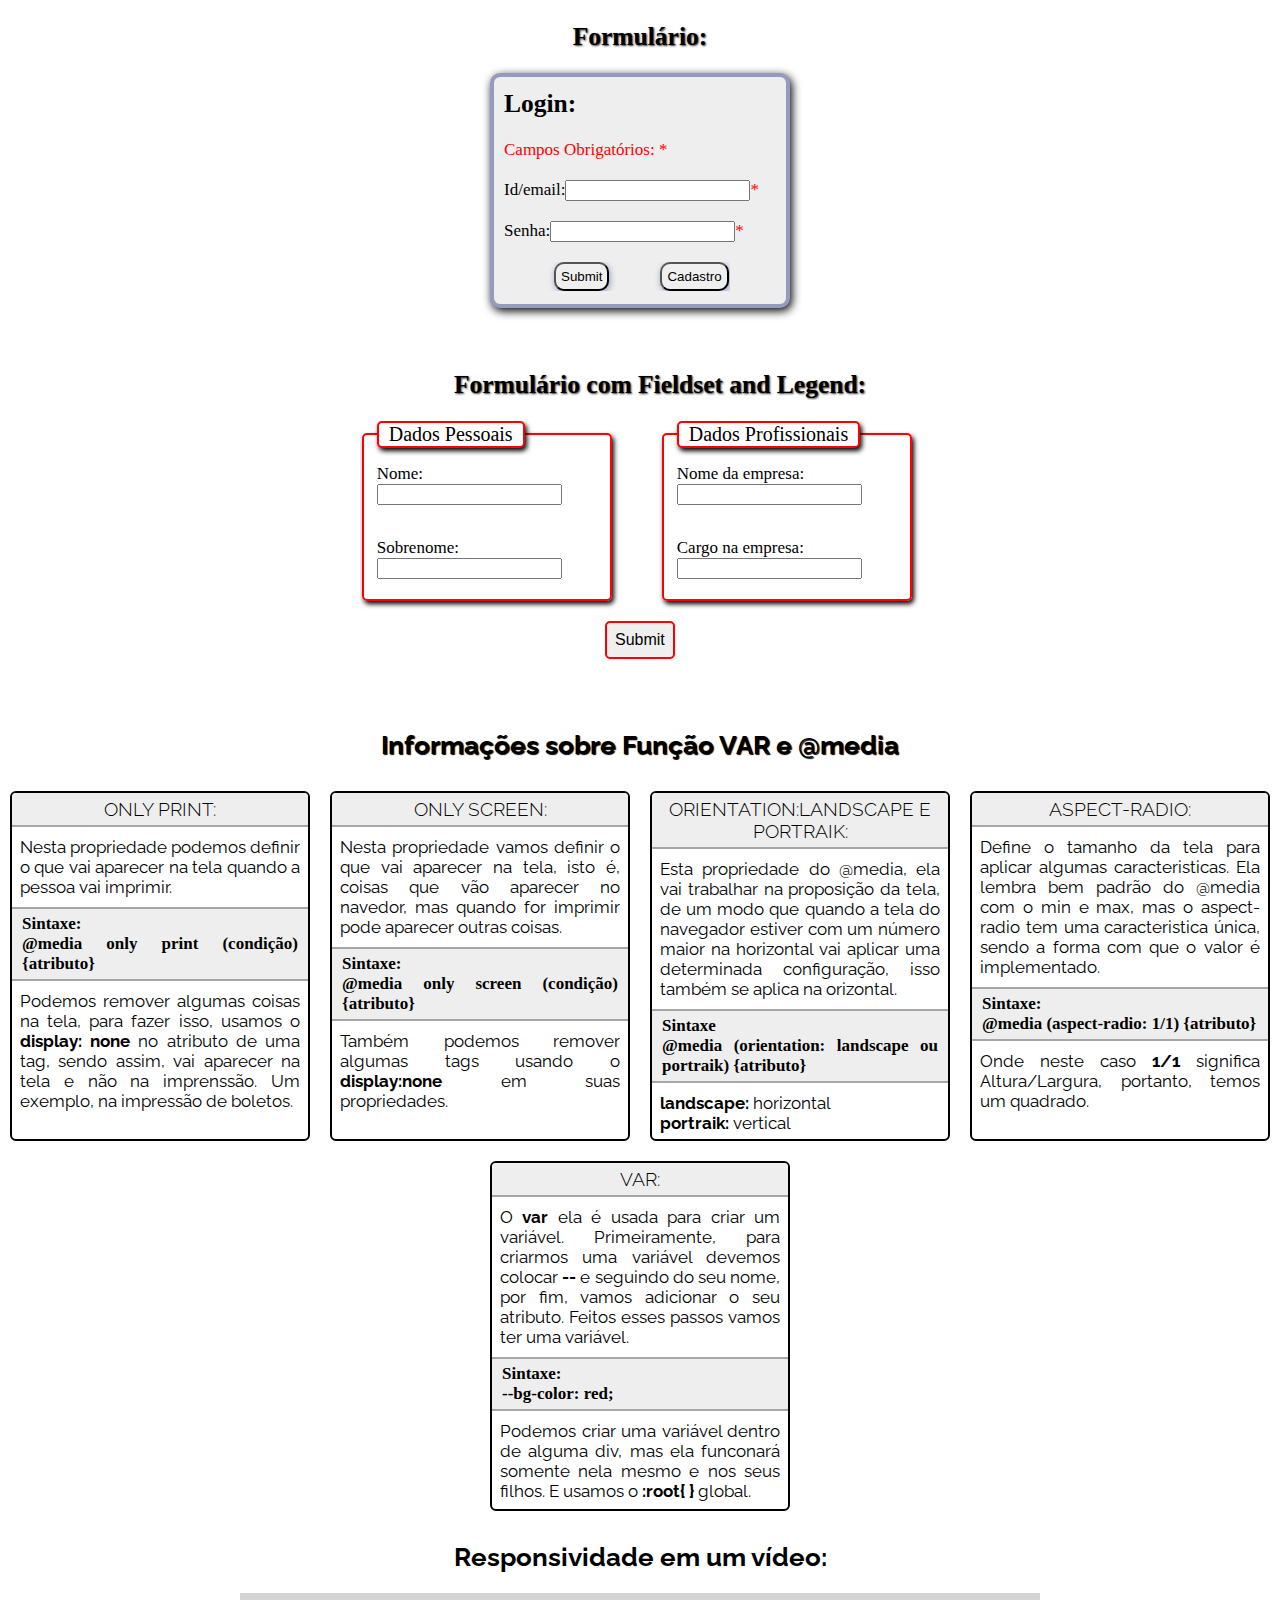
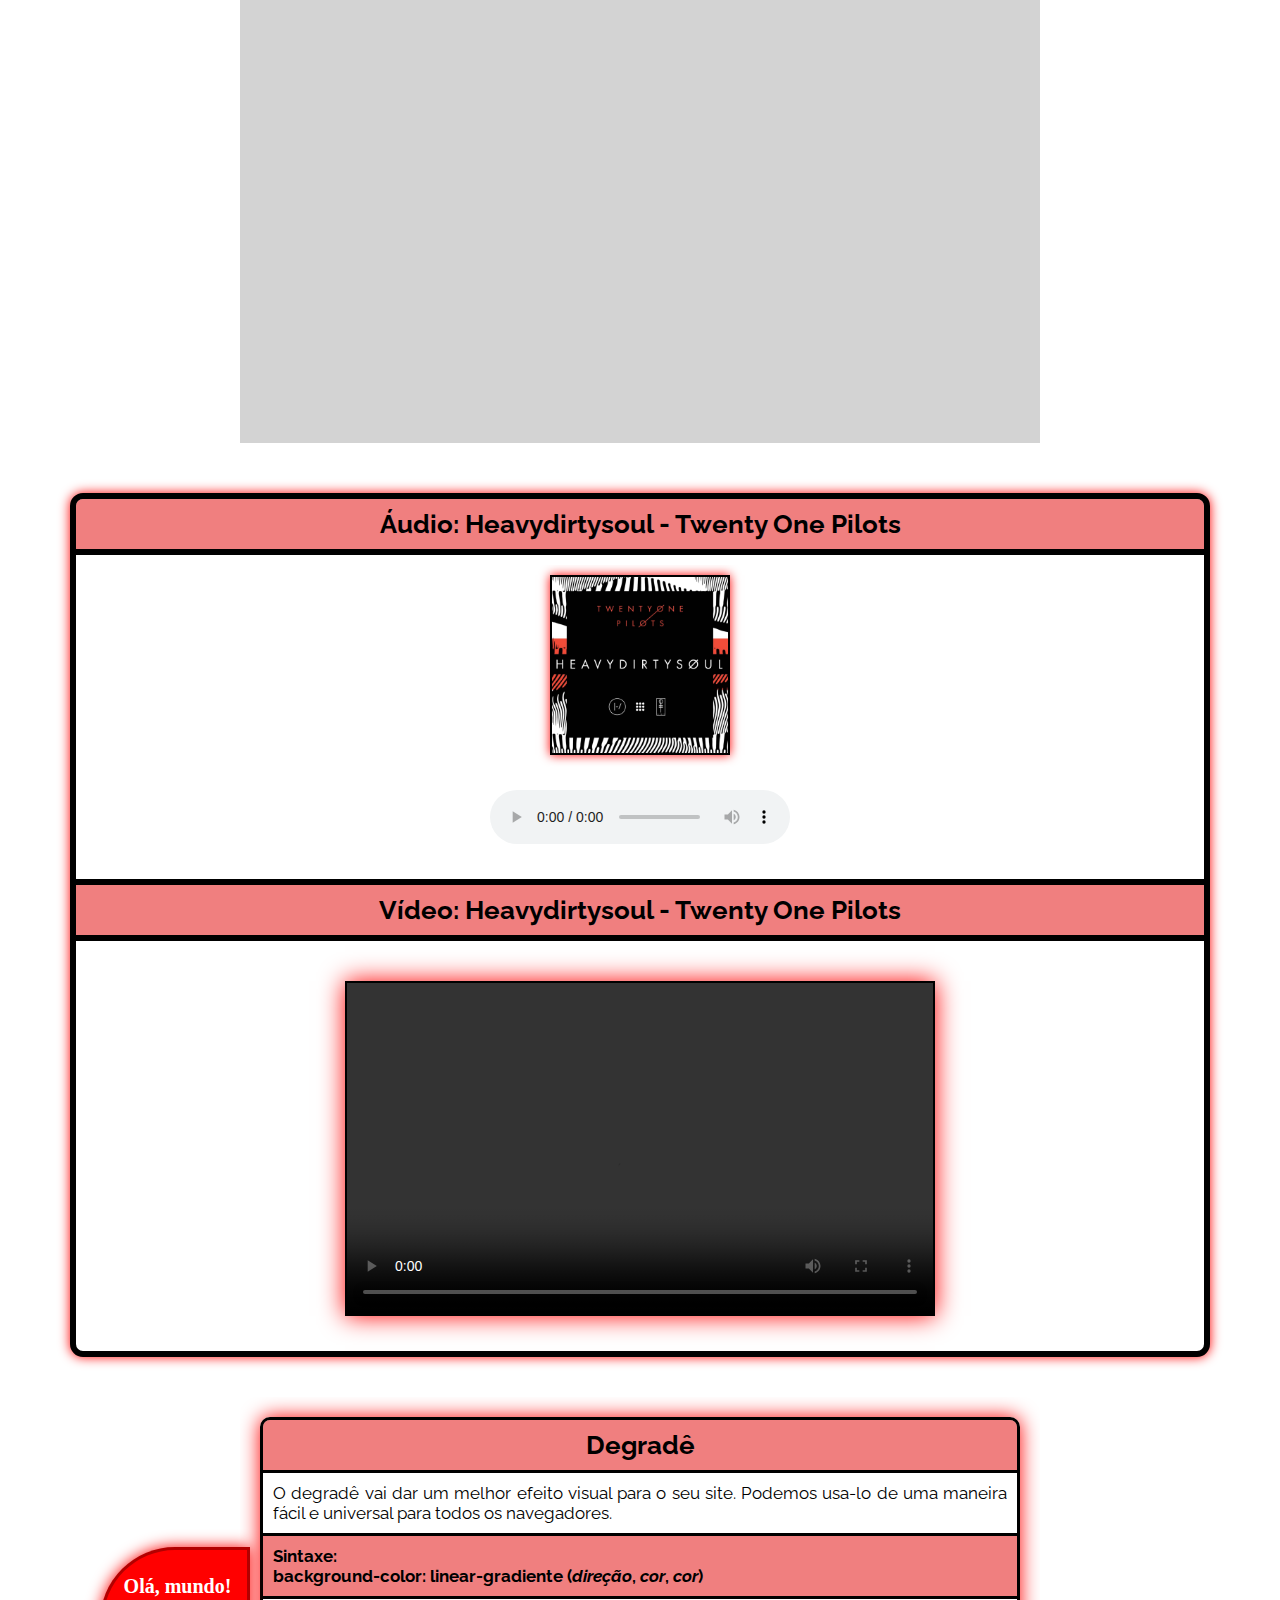
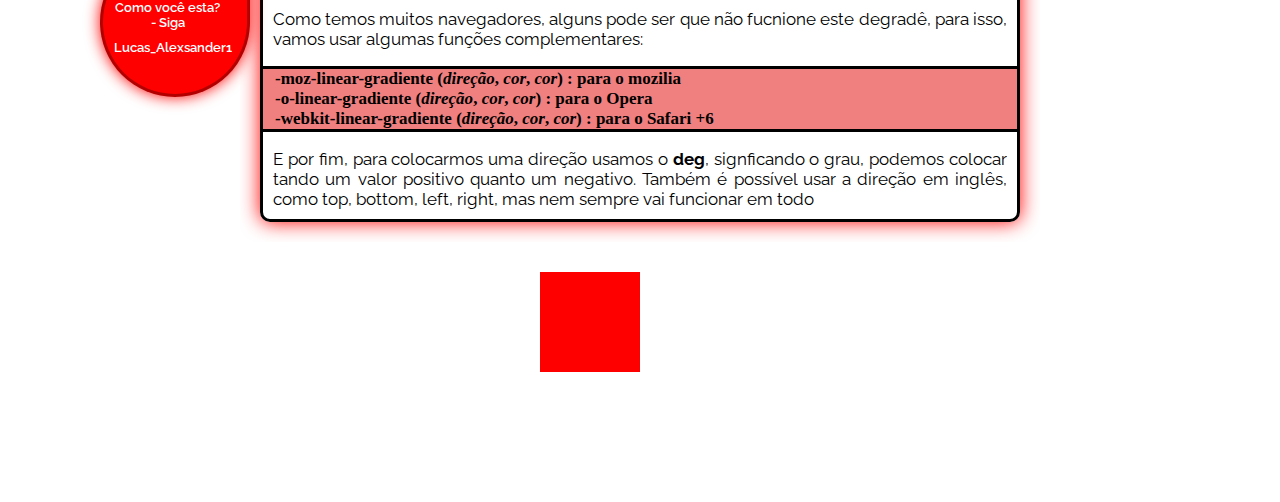
==== commit 31505911: "Update index.html" ====
--- a/index.html
+++ b/index.html
@@ -9,7 +9,7 @@
     <meta name="description" content="Um site de testes">
     <meta property="fb:profile_id" content="https://web.facebook.com/lukas.barbosa.655">
     <meta property="og:title" content="Site para teste e aprendizado">
-    <meta property="og:image" content="assets\image\marketing-img.png">
+    <meta property="og:image" content="https://github.com/LucasAlexsander/simple/blob/main/assets/image/marketing-img.png">
     <link rel="stylesheet" href="assets/css/style.css">
     <title>Página Inicial </title>
 </head>
